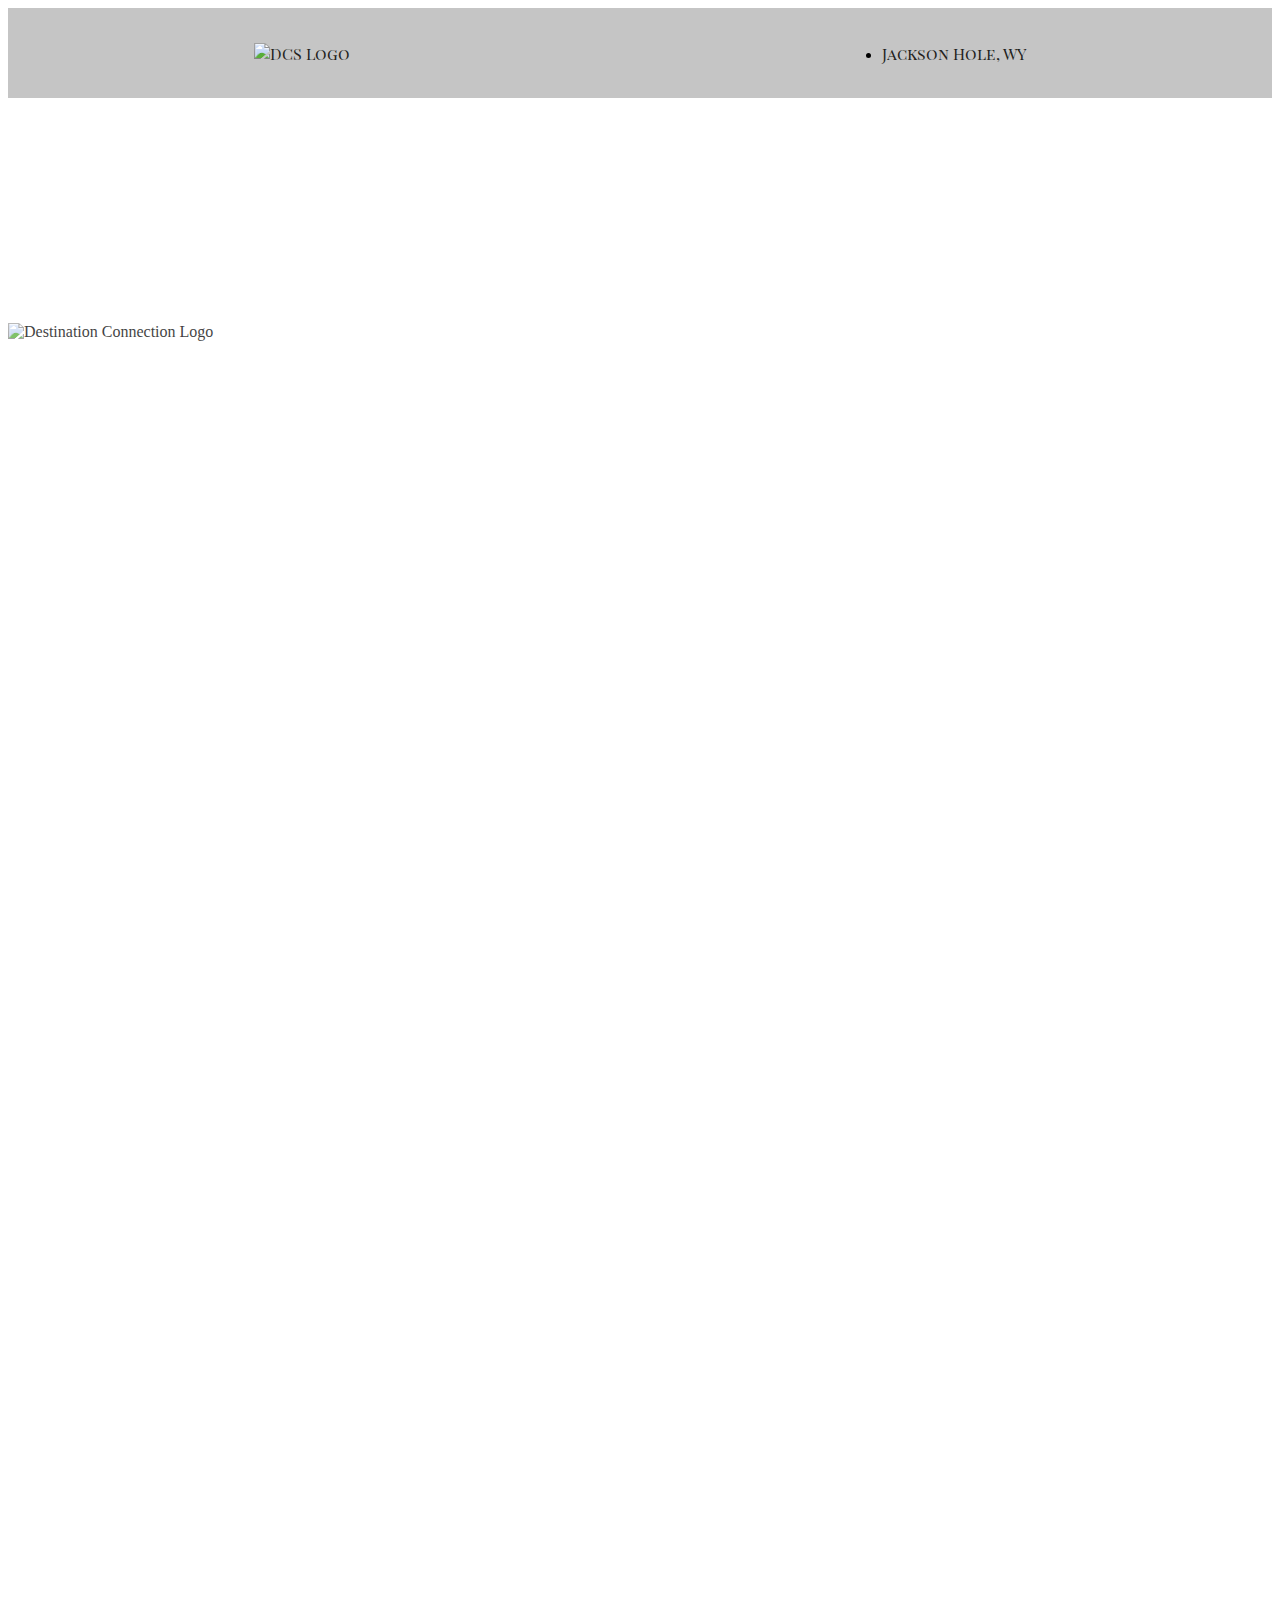
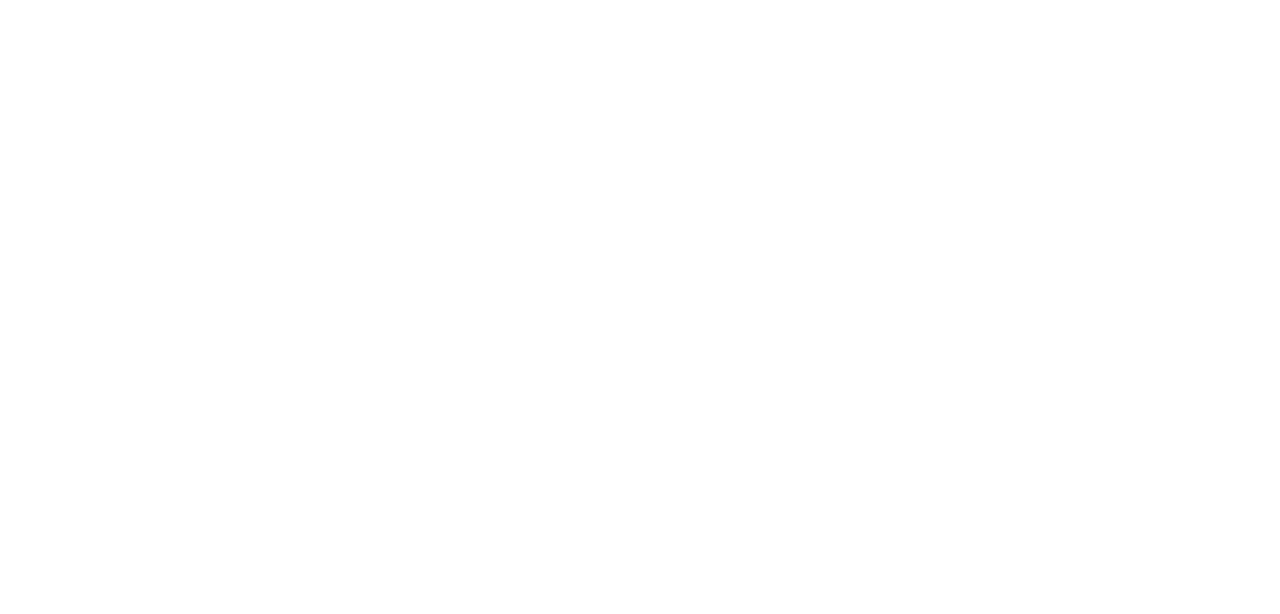
==== index.html @ f76dabb5 "links" ====
<!DOCTYPE html>
<html lang="en">
  <head>
    <meta charset="UTF-8" />
    <meta name="viewport" content="width=device-width, initial-scale=1.0" />
    <meta
      name="description"
      content="Destination Connection is a boutique destination management provider with over 25 years of experience in the mountain west."
    />
    <title>Destination Connection</title>
    <link
      rel="stylesheet"
      href="https://use.fontawesome.com/releases/v5.15.3/css/all.css"
      integrity="sha384-SZXxX4whJ79/gErwcOYf+zWLeJdY/qpuqC4cAa9rOGUstPomtqpuNWT9wdPEn2fk"
      crossorigin="anonymous"
    />
    <link
      rel="stylesheet"
      href="https://cdn.jsdelivr.net/npm/bootstrap@4.5.3/dist/css/bootstrap.min.css"
      integrity="sha384-TX8t27EcRE3e/ihU7zmQxVncDAy5uIKz4rEkgIXeMed4M0jlfIDPvg6uqKI2xXr2"
      crossorigin="anonymous"
    />
    <link rel="stylesheet" href="./Assets/style.css" />
    <link rel="preconnect" href="https://fonts.googleapis.com" />
    <link rel="preconnect" href="https://fonts.gstatic.com" crossorigin />
    <link
      href="https://fonts.googleapis.com/css2?family=Montserrat&family=Playfair+Display&family=Playfair+Display+SC&display=swap"
      rel="stylesheet"
    />
    <link rel="icon" href="./Assets/Images/DCS_Logomark White.png" />
    <script
      src="https://kit.fontawesome.com/098db39194.js"
      crossorigin="anonymous"
    ></script>
  </head>
  <body>
    <div class="landing">
      <header class="header">
        <nav>
          <div class="nav-link navbar-text">
            <img
              class="logo-header"
              src="./Assets/Images/DCS_Logomark.png"
              alt="DCS Logo"
            />
          </div>
          <span class="navbar-text">
            <ul class="nav">
              <li class="nav-item full">
                <div class="nav-link">Jackson Hole, WY</div>
              </li>
              <li class="nav-item dropdown burger">
                <a
                  class="nav-link dropdown-toggle"
                  href="#"
                  id="navbarDropdown"
                  role="button"
                  data-toggle="dropdown"
                  aria-haspopup="true"
                  aria-expanded="false"
                >
                  <div class="line1"></div>
                  <div class="line2"></div>
                  <div class="line3"></div>
                </a>
                <div class="dropdown-menu" aria-labelledby="navbarDropdown">
                  <a class="dropdown-item" href="#about">About</a>
                  <a class="dropdown-item" href="#contact">Connect</a>
                  <a class="dropdown-item" href="#chat">Message</a>
                </div>
              </li>
            </ul>
          </span>
        </nav>
      </header>
      <img
        alt="Destination Connection Logo"
        class="logo-long"
        src="./Assets/Images/DCS Logo_DCS Logo White (No Services).png"
      />
    </div>
    <div class="content">
      <div class="row" id="about">
        <div class="col-sm-0 col-md-1 info-section"></div>
        <div class="col-sm-12 col-md-5 info-section">
          <i class="fas fa-info section-header"></i>
          <h3>About</h3>
          <hr class="logo-line" />
          <p class="section-content">
            Destination Connection is a boutique destination management and
            group travel concierge, specializing in programs in Jackson Hole and
            the Mountain West. Destination Connection prides itself on
            delivering expertly coordinated group programs and special events
            while maintaining the highest level of integrity and reliable
            commitment to success.
          </p>
          <p class="learn-more" >
            <a class="learn-more" href="https://destinationconnection.services/about">Learn More <i class="fas fa-external-link-alt"></i></a>
          </p>
        </div>
        <!-- <div class="col-sm-12 col-md-4 about info-section">
          <i id="contact" class="fas fa-address-book section-header"></i>
          <h3>Connect</h3>
          <hr class="logo-line" />
          <p class="info-name">Shawn Reichel Daus</p>
          <p class="info-content">PO Box 2649</p>
          <p class="info-content">Jackson, WY 83001</p>
          <p class="info-content info-phone">
            <a class="info" href="tel:3076909617"> 307.690.9617</a>
          </p>
          <p class="info-content info-email">
            <a class="info" href="mailto: shawn@destinationconnection.services">
              shawn@destinationconnection.services</a
            >
          </p>
        </div> -->
        <div class="col-sm-12 col-md-5 info-section">
          <i id="chat" class="fas fa-comments section-header"></i>
          <h3>Connect</h3>
          <hr class="logo-line" />
          <form
            action="https://formsubmit.co/shawn@destinationconnection.services"
            method="POST"
          >
            <div class="row section-content">
              <div class="col first-pad">
                <input
                  type="text"
                  id="first-input"
                  name="first name"
                  class="form-control"
                  placeholder="First Name"
                  required
                />
              </div>
              <div class="col last-pad">
                <input
                  type="text"
                  id="last-input"
                  name="last name"
                  class="form-control"
                  placeholder="Last Name"
                  required
                />
              </div>
            </div>
            <input
              type="hidden"
              name="_next"
              value="https://destinationconnection.services/thankyou"
            />
            <input
              type="email"
              name="email"
              class="form-control section-content"
              id="email-input"
              placeholder="Email"
              aria-describedby="emailHelp"
              required
            />
            <input type="hidden" name="_captcha" value="false" />
            <input
              type="text"
              name="_subject"
              class="form-control section-content"
              placeholder="Subject"
              required
            />
            <div class="form-group">
              <textarea
                type="text"
                name="Message"
                class="form-control section-content"
                id="message-input"
                placeholder="Write Your Message Here"
                rows="4"
                required
              ></textarea>
            </div>
            <button type="submit" value="Send" class="btn btn-primary">
              Submit
            </button>
          </form>
        </div>
        <div class="col-sm-0 col-md-1 info-section"></div>
      </div>

      <div class="info-section reviews">
        <i class="fas fa-star section-header"></i>
        <h3>Reviews</h3>
        <hr class="review-logo-line" />
        <div class="row">
          <div class="col-2 arrow">
            <i id="arrow-left" class="fas fa-chevron-left arrow"></i>
          </div>
          <div class="col-8">
            <p id="reviews"></p>
          </div>
          <div class="col-2 arrow">
            <i id="arrow-right" class="fas fa-chevron-right arrow"></i>
          </div>
        </div>
        <p id="review-creator"></p>
      </div>
    </div>

    <footer>
      <div class="foot">
        <!-- <img class="footer-logo" src="./Assets/Images/DCS_Logomark White.png" alt="DCS Logo"/> -->
        <p class="info-content info-footer">PO Box 2649</p>
        <p class="info-content info-footer">Jackson, WY 83001</p>
        <hr class="footer-line" />
        <p class="info-content info-phone">
          <a class="info" href="tel:3076909617"> 307.690.9617</a>
        </p>
        <!-- <hr class="footer-line"> -->
        <p class="info-content info-email">
          <a class="info" href="mailto: shawn@destinationconnection.services">
            shawn@destinationconnection.services</a
          >
        </p>
        <!-- <hr class="footer-line"> -->
        <a
        target="_blank"
        rel="noopener noreferrer"
        href="https://www.instagram.com/destinationconnection.services/"
      >
        <i class="fab fa-instagram foot-icon"></i>
        </a>
      </div>
    </footer>
  </body>

  <script src="./Assets/script.js"></script>
  <script
    src="https://code.jquery.com/jquery-3.5.1.slim.min.js"
    integrity="sha384-DfXdz2htPH0lsSSs5nCTpuj/zy4C+OGpamoFVy38MVBnE+IbbVYUew+OrCXaRkfj"
    crossorigin="anonymous"
  ></script>
  <script
    src="https://cdn.jsdelivr.net/npm/bootstrap@4.5.3/dist/js/bootstrap.bundle.min.js"
    integrity="sha384-ho+j7jyWK8fNQe+A12Hb8AhRq26LrZ/JpcUGGOn+Y7RsweNrtN/tE3MoK7ZeZDyx"
    crossorigin="anonymous"
  ></script>

  <script></script>
</html>
---- Assets/style.css ----
html,
body {
  max-width: 100%;
  overflow-x: hidden;
}

body {
  background-image: url(./Images/swabysedit.png);
  background-size: cover;
  background-position: center;
  background-attachment: fixed;
  height: 100vh;
}

nav {
  position: relative;
  display: flex;
  justify-content: space-around;
  align-items: center;
  height: 10vh;
}

.navbar-text {
  padding: 0;
}

.logo-header {
  height: 5vh;
}

header {
  position: relative;
  background-color: rgba(31, 31, 31, 0.26);
}

.nav-link {
  color: rgb(35, 31, 32);
  font-family: "Playfair Display SC", serif;
}

.dropdown,
.short {
  display: none;
}

.dropdown-toggle div {
  width: 25px;
  height: 2px;
  background-color: #232224;
  margin: 5px;
}

.dropdown-toggle::after {
  content: none;
}

.landing {
  height: 100vh;
}

.logo-long {
  display: block;
  margin-left: auto;
  margin-right: auto;
  height: 30vh;
  margin-top: 25vh;
  opacity: 0.75;
}

.about-logo {
  height: 25vh;
  display: block;
  margin-left: auto;
  margin-right: auto;
}

.info-section {
  text-align: center;
}

.section-header {
  font-size: 50px;
  color: rgb(121, 46, 143);
}

h1 {
  padding-top: 30vh;
  text-align: center;
  font-size: 50px;
  font-family: "Playfair Display SC", serif;
  color: rgb(197, 197, 197);
}

.content {
  background-color: rgba(228, 227, 227, 0.9);
  padding-top: 10vh;
  padding-bottom: 10vh;
}

h3 {
  padding-top: 15px;
  font-size: 30px;
  font-family: "Playfair Display SC", serif;
  color: rgb(121, 46, 143);
}

.logo-line {
  border-top: 1px solid rgb(121, 46, 143);
  width: 5%;
}

.review-logo-line {
  border-top: 1px solid rgb(121, 46, 143);
  width: 2.083%;
}

.section-content {
  width: 75%;
  margin-left: auto;
  margin-right: auto;
}

.info-name {
  font-size: 20px;
}

p {
  font-family: "Montserrat", sans-serif;
  color: rgb(35, 31, 32);
}

.learn-more {
  color: rgb(121, 46, 143);
}

.learn-more :hover{
  color: rgb(35, 31, 32);
text-decoration: none;
}

.info-content {
  margin-bottom: 0;
}

.info, .info-footer {
  color: rgb(205, 209, 210);
  font-size: 15px;
}

.footer-line {
  border-top: 1px solid rgb(205, 209, 210, .5);
  margin-top: 7px;
  margin-bottom: 7px;
  width: 5%;
}

.info:hover {
    color: rgb(121, 46, 143);
  text-decoration: none;
}

#email-input {
  margin-top: 5px;
  margin-bottom: 5px;
}

input,
textarea {
  background-color: rgba(255, 255, 255, 0.75) !important;
  font-family: "Montserrat", sans-serif;
  color: rgb(35, 31, 32);
  font-size: 15px !important;
}

textarea:focus,
input[type="text"]:focus,
textarea[type="text"]:focus,
input[type="email"]:focus {
  border-style: none;
  box-shadow: 0 0 8px rgb(121, 46, 143);
  outline: 0 none;
}

.first-pad {
  padding-right: 2.5px;
  padding-left: 0;
}

.last-pad {
  padding-right: 0;
  padding-left: 2.5px;
}

.form-group {
  margin-top: 5px;
  margin-bottom: 10px;
}

.btn {
  font-family: "Montserrat", sans-serif;
  background-color: rgb(121, 46, 143);
  border: none;
}

.btn:hover {
  background-color: rgb(35, 31, 32);
}

.reviews {
  margin-top: 10vh;
}

#reviews {
  /* margin-right: 10vh;
  margin-left: 10vh; */
  margin-bottom: 10px;
  
  /* display: flex;
  flex-direction: row;
  position: absolute; */
  transform: translate3d(0, 0, 0);
  transition: 1000ms;
}

#review-creator {
  font-style: italic;
  margin-bottom: 0;
}

.arrow {
  font-size: 25px;
  color: rgb(121, 46, 143);
  margin: auto;
}

.arrow :hover {
  cursor: pointer;
}

footer {
  height: 30vh;
  background-color: rgba(0, 0, 0, 0.699);
  text-align: center;
  display: flex;
  align-items: center;
}

.foot {
  margin: auto;
  
}

.foot-icon {
  color: rgb(214, 214, 214);
  font-size: 25px;
  margin-top: 10px;

}

.foot-icon:hover {
  color: rgb(121, 46, 143);

}

.footer-logo {
  height: 10vh;
  margin-top: auto;
  margin-bottom: auto;
  opacity: 0.75;
}

.home {
  margin-top: 2vh;
  text-align: center;
  font-size: 40px;
  color: rgb(197, 197, 197);
}

.home:hover {
  color: rgb(35, 31, 32);
}

.return {
  text-align: center;
  font-size: 15px;
  font-family: "Montserrat", sans-serif;
  color: rgb(197, 197, 197);
}

.return-home {
  text-decoration: none;
}

.return-home:hover {
  text-decoration: none;
  color: rgb(35, 31, 32) !important;
}

@media screen and (max-width: 768px) {
  .dropdown,
  .short {
    display: flex;
  }
  .full {
    display: none;
  }

  .dropdown-menu {
    margin-top: 2vh;
    background-color: rgba(31, 31, 31, 0.466);
  }

  .dropdown-item {
    font-family: "Playfair Display SC", serif;
  }

  .dropdown-item:hover {
    opacity: 100%;
    font-weight: bolder;
  }

  .review-logo-line {
    width: 5%;
  }

  .content {
    height: auto;
    padding-bottom: 10vh;
  }

  #contact {
    padding-top: 10vh;
  }

  #chat {
    padding-top: 10vh;
  }
}

@media screen and (max-width: 450px) {
  .logo-long {
    width: 90%;
    height: auto;
  }
}
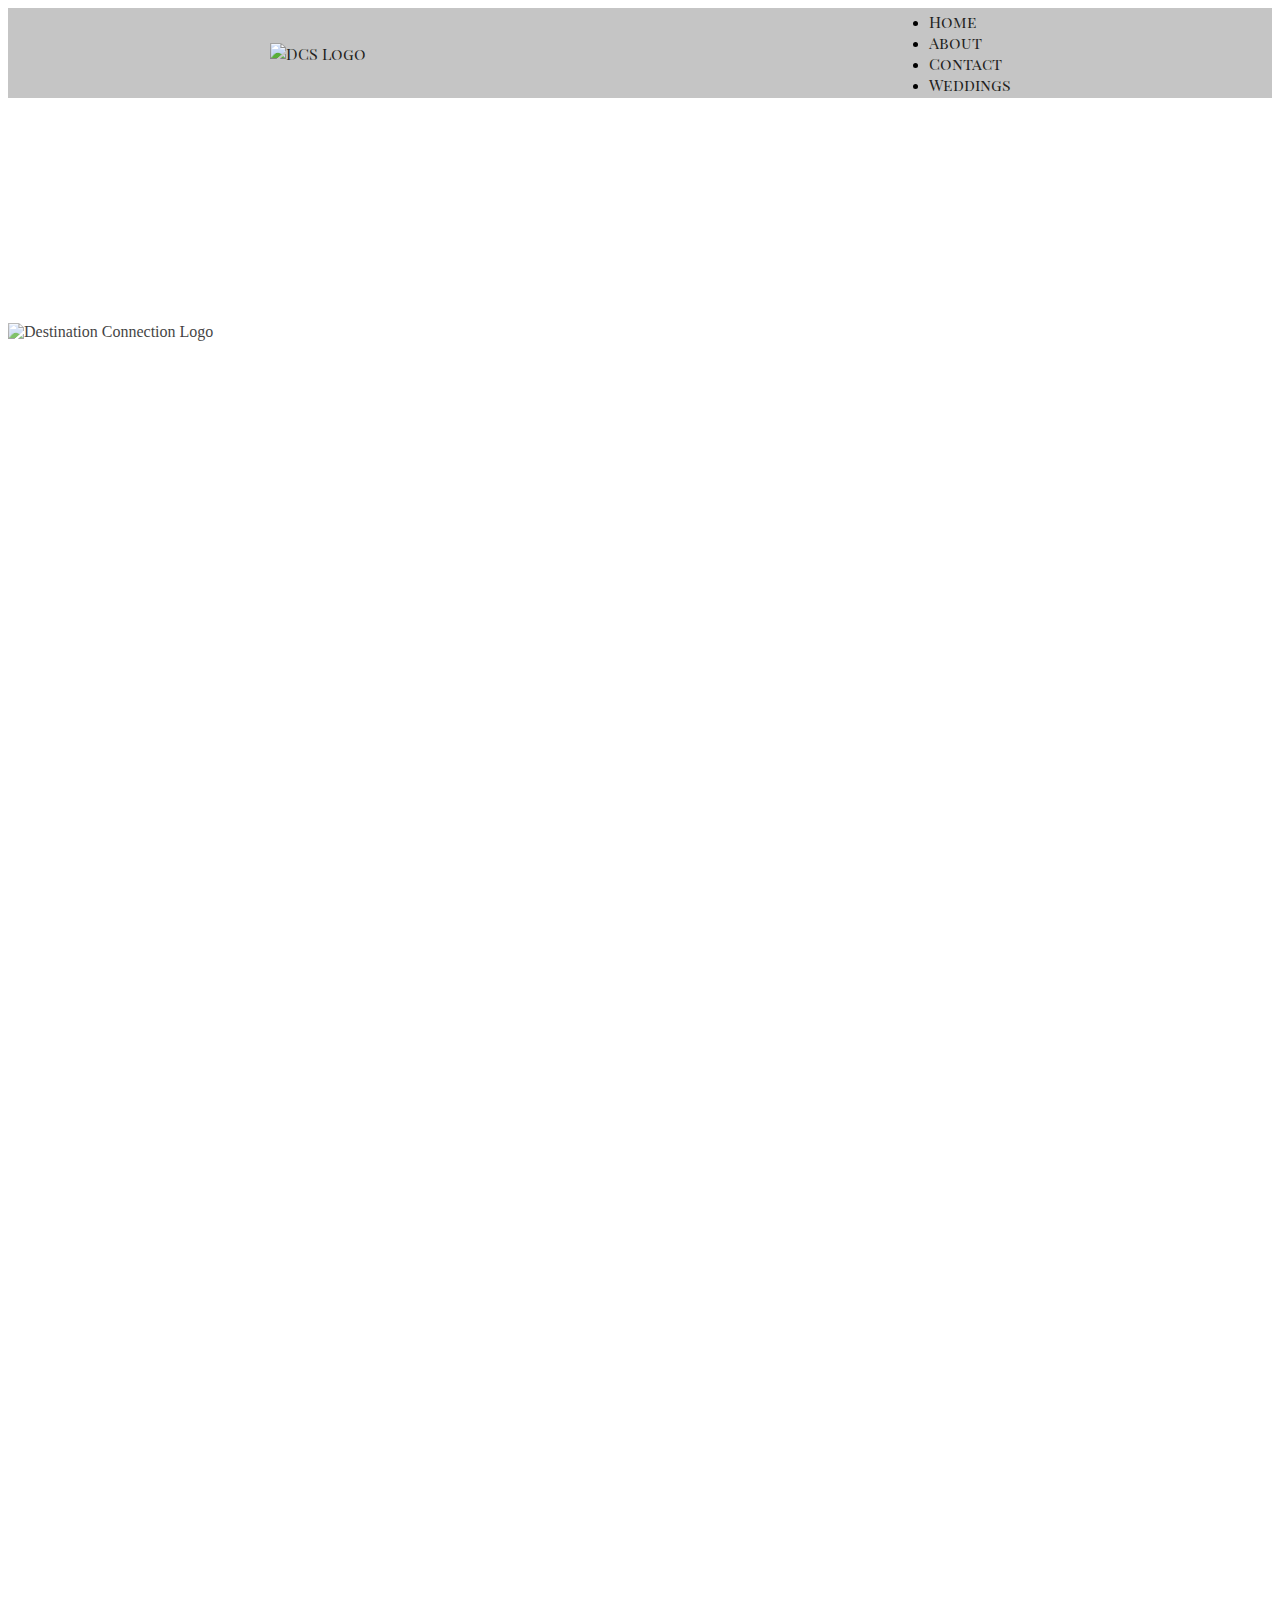
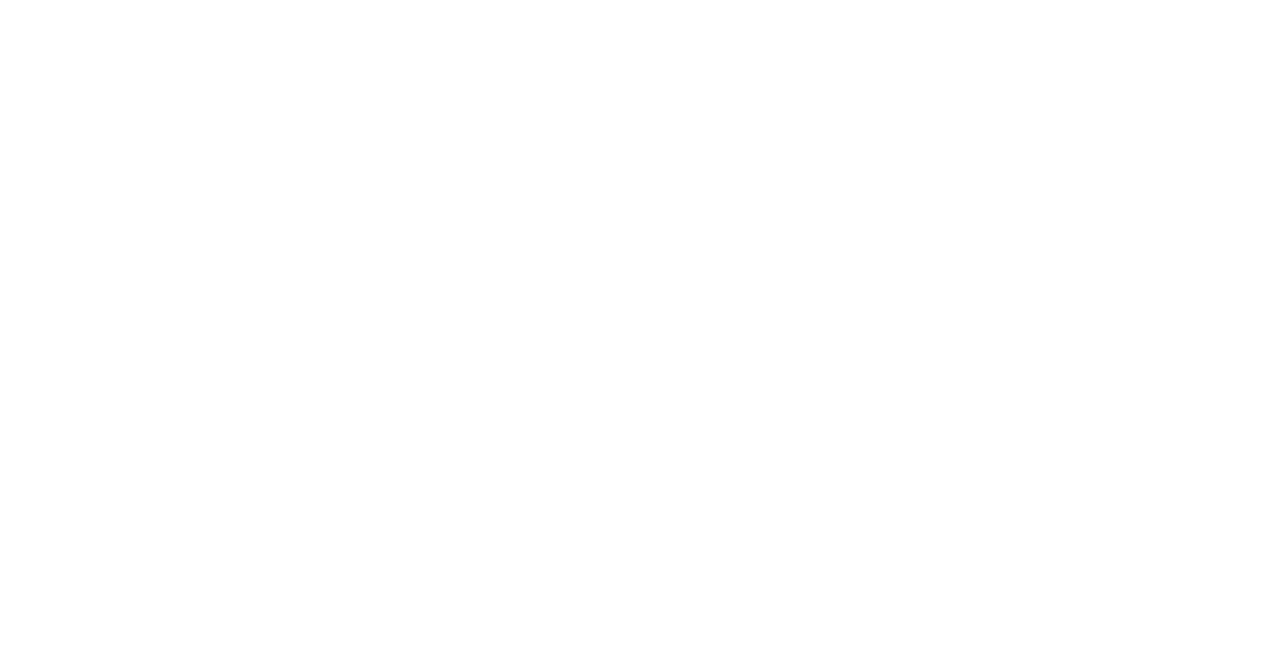
==== commit 0d6b404e: "wedding images" ====
--- a/index.html
+++ b/index.html
@@ -46,8 +46,17 @@
           </div>
           <span class="navbar-text">
             <ul class="nav">
+              <li class="nav-item nav-item-active full">
+                <div class="nav-link">Home</div>
+              </li>
               <li class="nav-item full">
-                <div class="nav-link">Jackson Hole, WY</div>
+                <div class="nav-link">About</div>
+              </li>
+              <li class="nav-item full">
+                <div class="nav-link">Contact</div>
+              </li>
+              <li class="nav-item full">
+                <div class="nav-link">Weddings</div>
               </li>
               <li class="nav-item dropdown burger">
                 <a
@@ -65,8 +74,9 @@
                 </a>
                 <div class="dropdown-menu" aria-labelledby="navbarDropdown">
                   <a class="dropdown-item" href="#about">About</a>
-                  <a class="dropdown-item" href="#contact">Connect</a>
-                  <a class="dropdown-item" href="#chat">Message</a>
+                  <a class="dropdown-item" href="#chat">Connect</a>
+                  <a class="dropdown-item" href="#review">Reviews</a>
+                  <a class="dropdown-item" href="#contact-info">Contact</a>
                 </div>
               </li>
             </ul>
@@ -83,7 +93,7 @@
       <div class="row" id="about">
         <div class="col-sm-0 col-md-1 info-section"></div>
         <div class="col-sm-12 col-md-5 info-section">
-          <i class="fas fa-info section-header"></i>
+          <!-- <i class="fas fa-info section-header"></i> -->
           <h3>About</h3>
           <hr class="logo-line" />
           <p class="section-content">
@@ -96,6 +106,9 @@
           </p>
           <p class="learn-more" >
             <a class="learn-more" href="https://destinationconnection.services/about">Learn More <i class="fas fa-external-link-alt"></i></a>
+          </p>
+          <p class="learn-more" >
+            <a class="learn-more" href="https://destinationconnection.services/weddings">Weddings <i class="fas fa-external-link-alt"></i></a>
           </p>
         </div>
         <!-- <div class="col-sm-12 col-md-4 about info-section">
@@ -115,7 +128,7 @@
           </p>
         </div> -->
         <div class="col-sm-12 col-md-5 info-section">
-          <i id="chat" class="fas fa-comments section-header"></i>
+          <!-- <i id="chat" class="fas fa-comments section-header"></i> -->
           <h3>Connect</h3>
           <hr class="logo-line" />
           <form
@@ -185,9 +198,9 @@
         <div class="col-sm-0 col-md-1 info-section"></div>
       </div>
 
-      <div class="info-section reviews">
-        <i class="fas fa-star section-header"></i>
-        <h3>Reviews</h3>
+      <div id="review" class="info-section reviews">
+        <!-- <i class="fas fa-star section-header"></i> -->
+        <h3>Testamonials</h3>
         <hr class="review-logo-line" />
         <div class="row">
           <div class="col-2 arrow">
@@ -205,7 +218,7 @@
     </div>
 
     <footer>
-      <div class="foot">
+      <div id="contact-info" class="foot">
         <!-- <img class="footer-logo" src="./Assets/Images/DCS_Logomark White.png" alt="DCS Logo"/> -->
         <p class="info-content info-footer">PO Box 2649</p>
         <p class="info-content info-footer">Jackson, WY 83001</p>
--- a/Assets/style.css
+++ b/Assets/style.css
@@ -36,6 +36,10 @@
 .nav-link {
   color: rgb(35, 31, 32);
   font-family: "Playfair Display SC", serif;
+}
+
+.nav-item-active {
+  
 }
 
 .dropdown,
@@ -95,6 +99,7 @@
   background-color: rgba(228, 227, 227, 0.9);
   padding-top: 10vh;
   padding-bottom: 10vh;
+  width: 100%;
 }
 
 h3 {
@@ -133,29 +138,30 @@
   color: rgb(121, 46, 143);
 }
 
-.learn-more :hover{
-  color: rgb(35, 31, 32);
-text-decoration: none;
+.learn-more :hover {
+  color: rgb(35, 31, 32);
+  text-decoration: none;
 }
 
 .info-content {
   margin-bottom: 0;
 }
 
-.info, .info-footer {
+.info,
+.info-footer {
   color: rgb(205, 209, 210);
   font-size: 15px;
 }
 
 .footer-line {
-  border-top: 1px solid rgb(205, 209, 210, .5);
+  border-top: 1px solid rgb(205, 209, 210, 0.5);
   margin-top: 7px;
   margin-bottom: 7px;
   width: 5%;
 }
 
 .info:hover {
-    color: rgb(121, 46, 143);
+  color: rgb(121, 46, 143);
   text-decoration: none;
 }
 
@@ -211,13 +217,7 @@
 }
 
 #reviews {
-  /* margin-right: 10vh;
-  margin-left: 10vh; */
   margin-bottom: 10px;
-  
-  /* display: flex;
-  flex-direction: row;
-  position: absolute; */
   transform: translate3d(0, 0, 0);
   transition: 1000ms;
 }
@@ -247,19 +247,16 @@
 
 .foot {
   margin: auto;
-  
 }
 
 .foot-icon {
   color: rgb(214, 214, 214);
   font-size: 25px;
   margin-top: 10px;
-
 }
 
 .foot-icon:hover {
   color: rgb(121, 46, 143);
-
 }
 
 .footer-logo {
@@ -296,6 +293,109 @@
   color: rgb(35, 31, 32) !important;
 }
 
+.about-left {
+display: block;
+margin: auto;
+padding: 10px;
+}
+
+#about-name {
+  width: 100%;
+  padding-top: 0;
+  padding-bottom: 0;
+  color:rgb(121, 46, 143); 
+}
+
+.about-title {
+  font-size: 25px;
+  color:rgb(121, 46, 143); 
+  font-style: italic;
+  font-family: "Playfair Display SC", serif;
+  text-align: center;
+  margin-top: 25px;
+}
+
+.about-row {
+  height: 100%;
+display: flex;
+flex-direction: column;
+justify-content: center;
+overflow: hidden;
+}
+
+.about-description-col {
+  border-left-style: solid;
+  border-left-width: 2px;
+  border-left-color: rgb(121, 46, 143); 
+}
+
+.about-content {
+  background-color: rgba(228, 227, 227, 0.9);
+  height: 90vh;
+  padding: 0;
+  width: 100%;
+}
+
+.wedding-content {
+  background-color: rgba(228, 227, 227, 0.9);
+  padding: 0;
+  width: 100%;
+}
+
+
+
+.hr-hidden {
+display: none;
+}
+
+.about-home {
+  text-align: center;
+  color: rgb(35, 31, 32);
+  font-size: 30px;
+}
+
+.about-home-col {
+text-align: center;
+}
+
+.about-home :hover {
+color: rgb(35, 31, 32);
+}
+
+#wedding-header {
+  padding-top: 10vh;
+}
+
+.wedding-p {
+text-align: center;
+}
+
+.wedding-test {
+  margin-bottom: 10px;
+}
+
+.wedding-name {
+  font-style: italic;
+  margin-bottom: 20px;
+}
+
+.carousel-indicators li {
+  width: 15px;
+}
+
+.wedding-image {
+  height: 70vh;
+  display: block;
+margin-left: auto;
+margin-right: auto;
+margin-top: 10vh;
+margin-bottom: 10vh;
+}
+
+.carousel-control-next, .carousel-control-prev {
+  opacity: 1;
+}
+
 @media screen and (max-width: 768px) {
   .dropdown,
   .short {
@@ -306,12 +406,13 @@
   }
 
   .dropdown-menu {
-    margin-top: 2vh;
-    background-color: rgba(31, 31, 31, 0.466);
+    margin-top: 1.1vh;
+    background-color: rgba(31, 31, 31, 0.7);
   }
 
   .dropdown-item {
     font-family: "Playfair Display SC", serif;
+    color: rgb(197, 197, 197);
   }
 
   .dropdown-item:hover {
@@ -325,7 +426,7 @@
 
   .content {
     height: auto;
-    padding-bottom: 10vh;
+    /* padding-bottom: 10vh; */
   }
 
   #contact {
@@ -335,6 +436,36 @@
   #chat {
     padding-top: 10vh;
   }
+
+  #about-name {
+    padding-top: 25px; 
+  }
+
+  .about-description-col {
+    border-left-style: none;
+    text-align: center;
+  }
+
+  .hr-hidden {
+    display: block;
+    margin-top: 25px;
+    margin-bottom: 25px;
+    }
+
+    .about-home {
+      padding-top: 0;
+      padding-bottom: 16px;
+    }
+    .wedding-p {
+      padding-left: 10px;
+      padding-right: 10px;
+      }
+    .wedding-image {
+      width: 100%;
+      object-fit: cover;
+      padding-left: 10px;
+      padding-right: 10px;
+    }
 }
 
 @media screen and (max-width: 450px) {
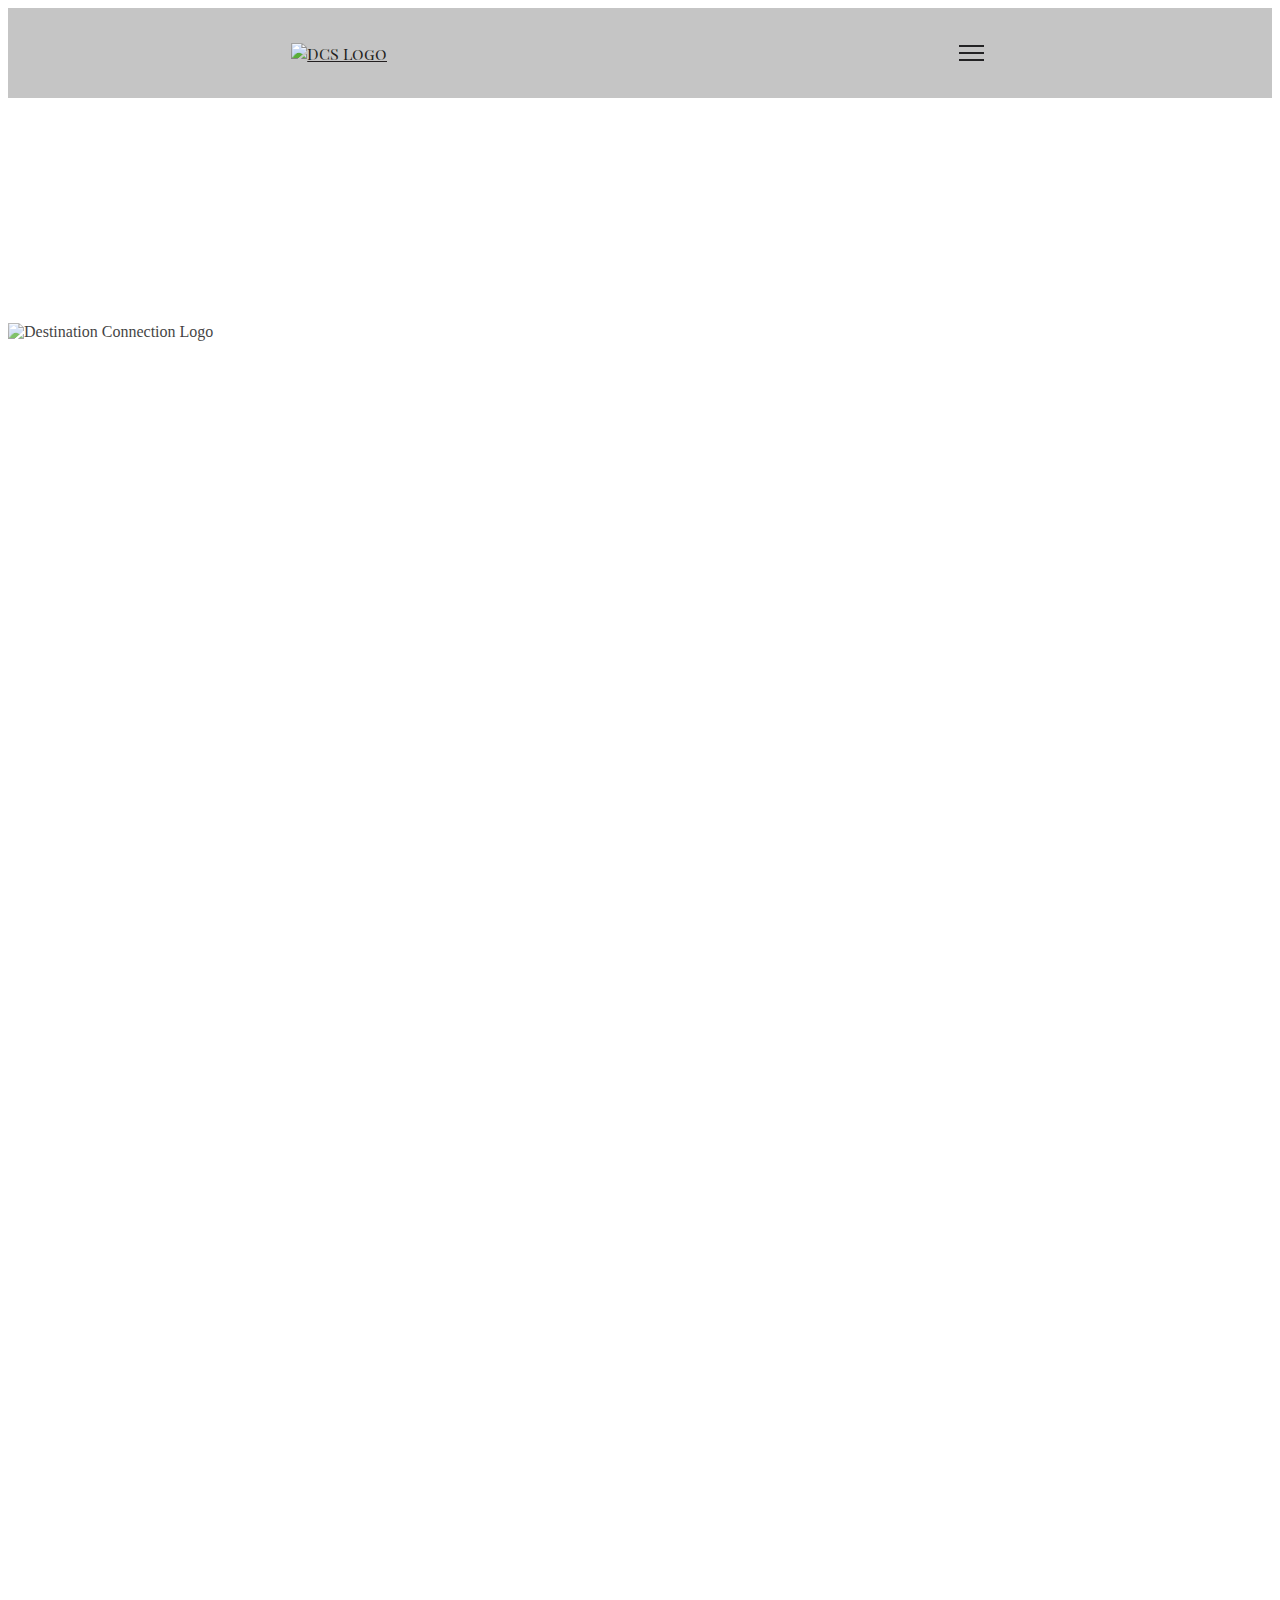
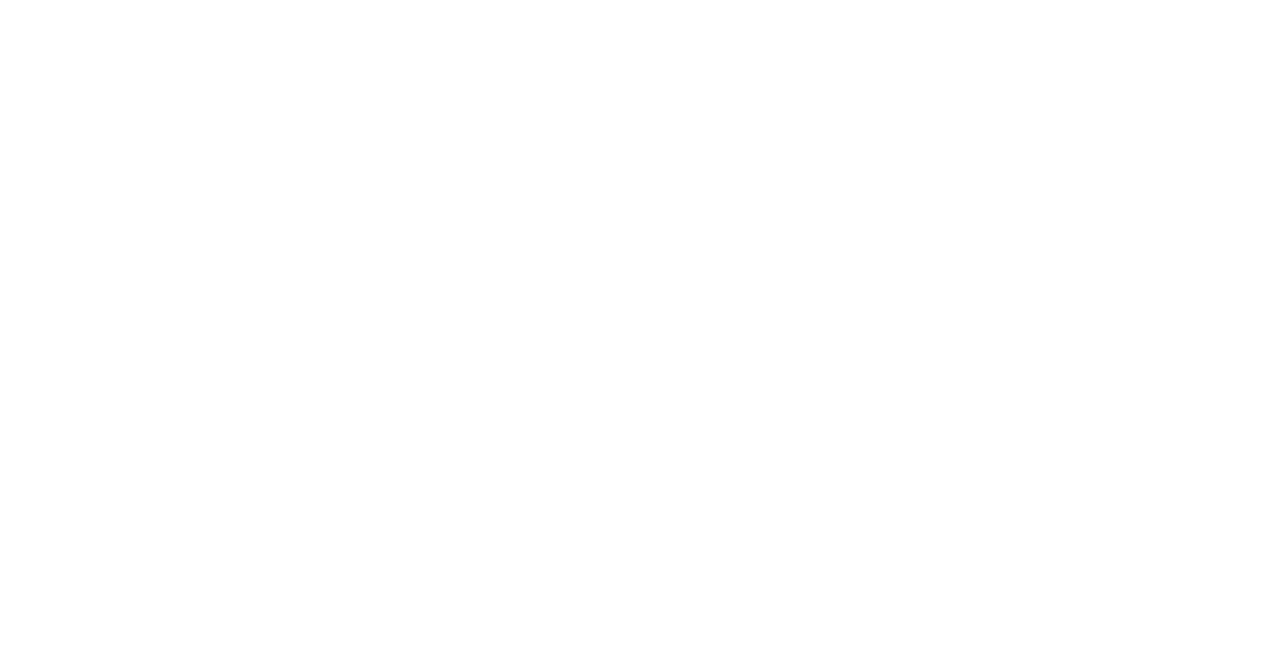
==== commit 72882a57: "nav and animations" ====
--- a/index.html
+++ b/index.html
@@ -37,51 +37,41 @@
     <div class="landing">
       <header class="header">
         <nav>
-          <div class="nav-link navbar-text">
+          <a href= "https://destinationconnection.services/" class="nav-link navbar-text">
             <img
               class="logo-header"
               src="./Assets/Images/DCS_Logomark.png"
               alt="DCS Logo"
             />
-          </div>
+          </a>
           <span class="navbar-text">
-            <ul class="nav">
-              <li class="nav-item nav-item-active full">
-                <div class="nav-link">Home</div>
-              </li>
-              <li class="nav-item full">
-                <div class="nav-link">About</div>
-              </li>
-              <li class="nav-item full">
-                <div class="nav-link">Contact</div>
-              </li>
-              <li class="nav-item full">
-                <div class="nav-link">Weddings</div>
-              </li>
-              <li class="nav-item dropdown burger">
-                <a
-                  class="nav-link dropdown-toggle"
-                  href="#"
-                  id="navbarDropdown"
-                  role="button"
-                  data-toggle="dropdown"
-                  aria-haspopup="true"
-                  aria-expanded="false"
-                >
-                  <div class="line1"></div>
-                  <div class="line2"></div>
-                  <div class="line3"></div>
-                </a>
-                <div class="dropdown-menu" aria-labelledby="navbarDropdown">
-                  <a class="dropdown-item" href="#about">About</a>
-                  <a class="dropdown-item" href="#chat">Connect</a>
-                  <a class="dropdown-item" href="#review">Reviews</a>
-                  <a class="dropdown-item" href="#contact-info">Contact</a>
-                </div>
-              </li>
-            </ul>
+            <a
+            id="burger"
+            class="nav-link dropdown-toggle"
+            href="#"
+          >
+            <div class="line1"></div>
+            <div class="line2"></div>
+            <div class="line3"></div>
+          </a>
           </span>
         </nav>
+        <div id="bottom-nav" class="bottom-nav-main">
+          <ul class="nav">
+            <li class="nav-item  full">
+              <a href="https://destinationconnection.services/" class="nav-link nav-link-active">Home</a>
+            </li>
+            <li class="nav-item full">
+              <a href= "https://destinationconnection.services/about" class="nav-link">About</a>
+            </li>
+            <li class="nav-item full">
+              <a href="#contact-info" class="nav-link">Contact</a>
+            </li>
+            <li class="nav-item full">
+              <a href="https://destinationconnection.services/SpecialEventConnection" class="nav-link">Special Event Connection</a>
+            </li>
+            </ul>
+        </div>
       </header>
       <img
         alt="Destination Connection Logo"
--- a/Assets/style.css
+++ b/Assets/style.css
@@ -2,6 +2,7 @@
 body {
   max-width: 100%;
   overflow-x: hidden;
+  position: relative;
 }
 
 body {
@@ -20,6 +21,25 @@
   height: 10vh;
 }
 
+#bottom-nav {
+  display: none;
+  justify-content: space-around;
+  align-items: center;
+  height: 5vh;
+  animation: navTransition 1s;
+
+  width: 100%;
+}
+
+.bottom-nav-main {
+  position: absolute;
+  background-color: rgba(31, 31, 31, 0.26);
+}
+
+.fa-bars:before {
+  font-size: 2.5vh;
+}
+
 .navbar-text {
   padding: 0;
 }
@@ -38,8 +58,13 @@
   font-family: "Playfair Display SC", serif;
 }
 
-.nav-item-active {
-  
+a:hover {
+  color: inherit !important;
+  font-weight: bolder;
+}
+
+.nav-link-active {
+color: rgb(121, 46, 143);
 }
 
 .dropdown,
@@ -54,6 +79,10 @@
   margin: 5px;
 }
 
+/* .line2 {
+  background-color: rgb(121, 46, 143) !important;
+} */
+
 .dropdown-toggle::after {
   content: none;
 }
@@ -66,9 +95,14 @@
   display: block;
   margin-left: auto;
   margin-right: auto;
+  position: absolute;
   height: 30vh;
   margin-top: 25vh;
+  /* top: 35vh; */
+  right: 0;
+  left: 0;
   opacity: 0.75;
+  animation: logoTransition 1s;
 }
 
 .about-logo {
@@ -216,10 +250,8 @@
   margin-top: 10vh;
 }
 
-#reviews {
-  margin-bottom: 10px;
-  transform: translate3d(0, 0, 0);
-  transition: 1000ms;
+#review-animation {
+  animation: navTransition 1s;
 }
 
 #review-creator {
@@ -396,18 +428,71 @@
   opacity: 1;
 }
 
+@keyframes logoTransition {
+from {
+  opacity: 0;
+  transform: rotateY(-100deg);
+}
+
+to {
+  opacity: .75;
+  transform: rotateY(0);
+}
+}
+
+@keyframes navTransition {
+  from {
+    opacity: 0;
+    /* transform: rotateY(-100deg); */
+  }
+  
+  to {
+    opacity: 1;
+    /* transform: rotateY(0); */
+  }
+  }
+
+  @keyframes navTransitionBack {
+    from {
+      opacity: 1;
+      /* transform: rotateY(-100deg); */
+    }
+    
+    to {
+      opacity: 0;
+      /* transform: rotateY(0); */
+    }
+    }
+
 @media screen and (max-width: 768px) {
   .dropdown,
   .short {
     display: flex;
   }
-  .full {
+  /* .full {
     display: none;
-  }
+  } */
 
   .dropdown-menu {
     margin-top: 1.1vh;
     background-color: rgba(31, 31, 31, 0.7);
+  }
+
+  #bottom-nav {
+    height: 15vh;
+  }
+
+  /* .logo-long {
+    position: absolute;
+    top: 15vh;
+    display: block;
+    margin-left: auto;
+    margin-right: auto;
+  } */
+
+  .nav {
+    display: flex;
+    justify-content: space-around;
   }
 
   .dropdown-item {
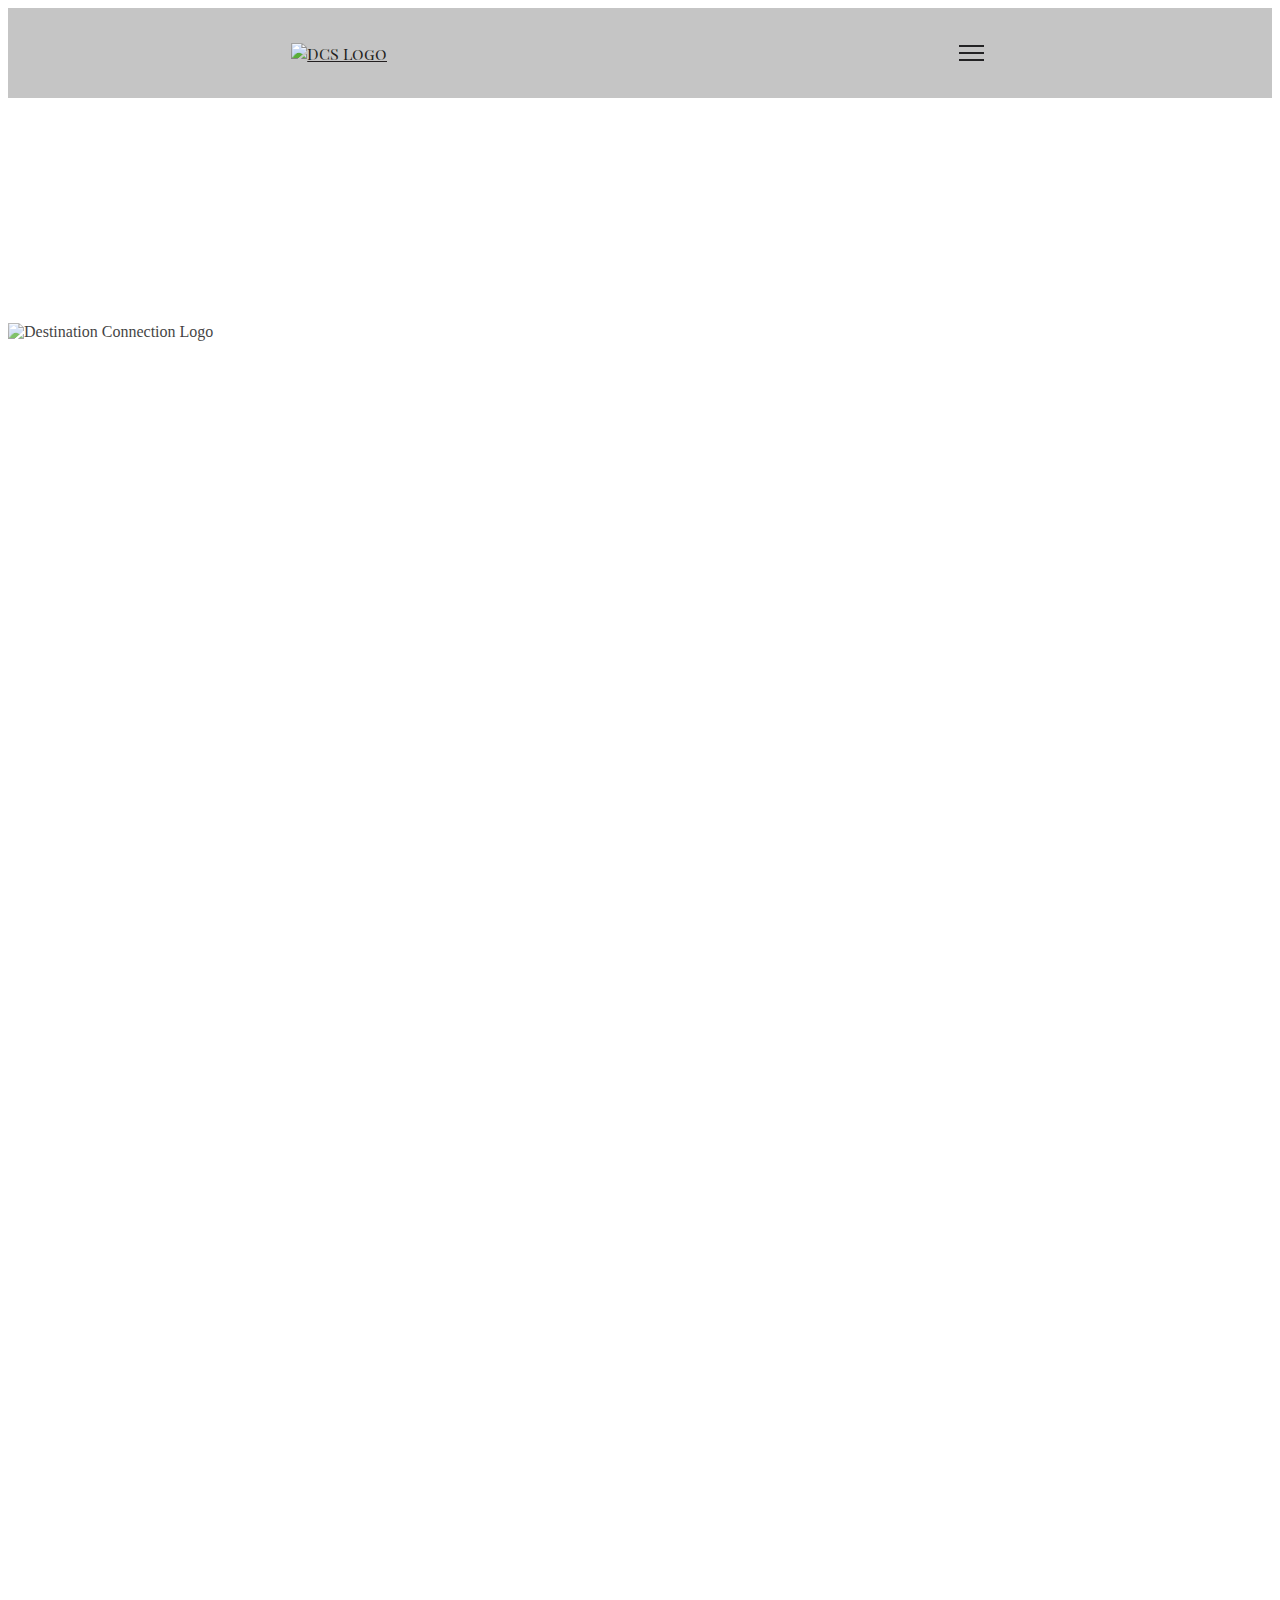
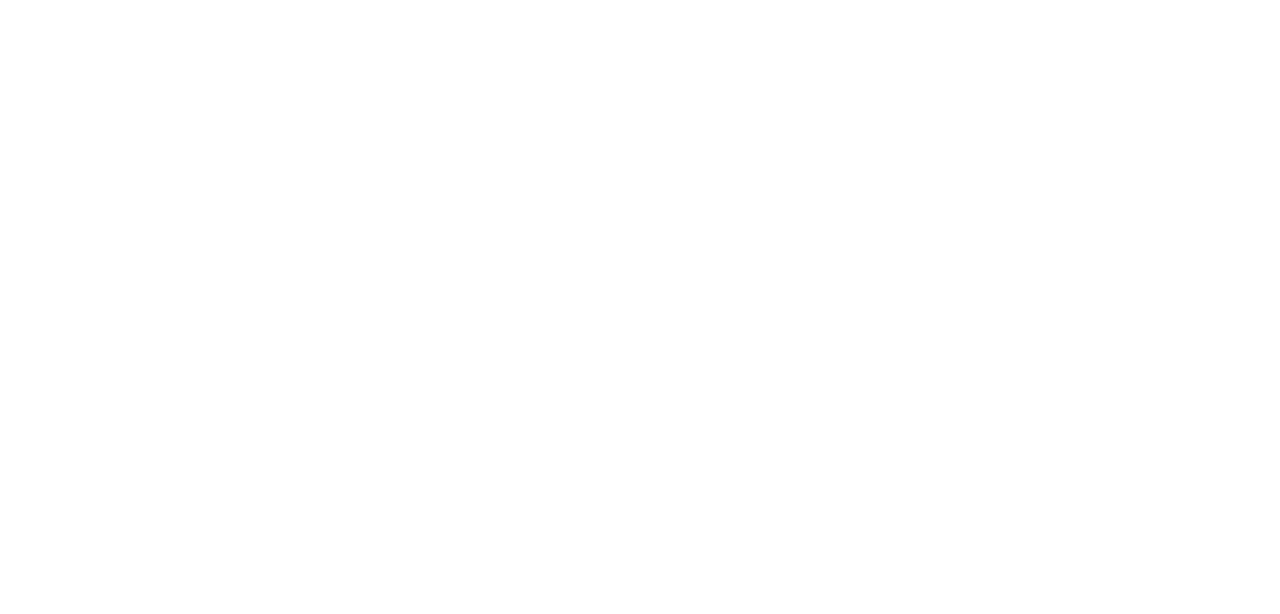
==== commit 06c05ea7: "animations" ====
--- a/index.html
+++ b/index.html
@@ -97,9 +97,9 @@
           <p class="learn-more" >
             <a class="learn-more" href="https://destinationconnection.services/about">Learn More <i class="fas fa-external-link-alt"></i></a>
           </p>
-          <p class="learn-more" >
+          <!-- <p class="learn-more" >
             <a class="learn-more" href="https://destinationconnection.services/weddings">Weddings <i class="fas fa-external-link-alt"></i></a>
-          </p>
+          </p> -->
         </div>
         <!-- <div class="col-sm-12 col-md-4 about info-section">
           <i id="contact" class="fas fa-address-book section-header"></i>
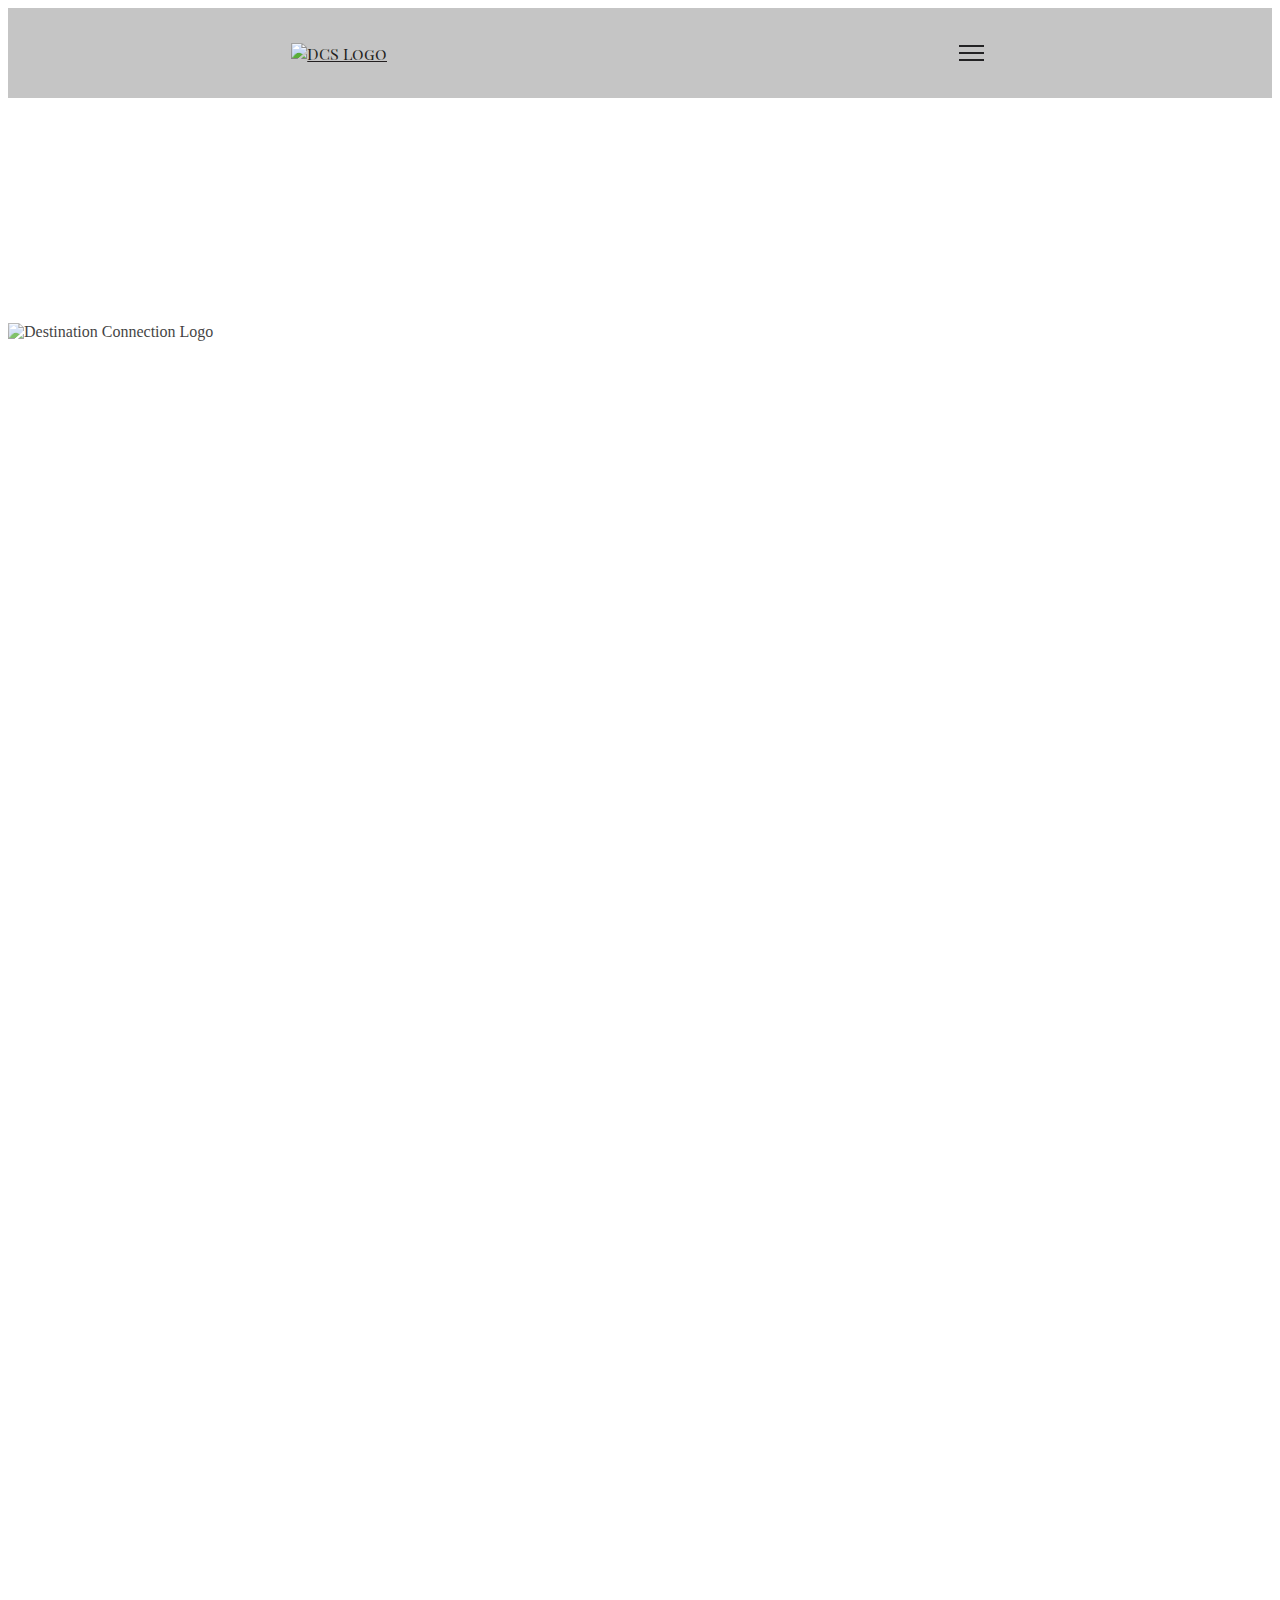
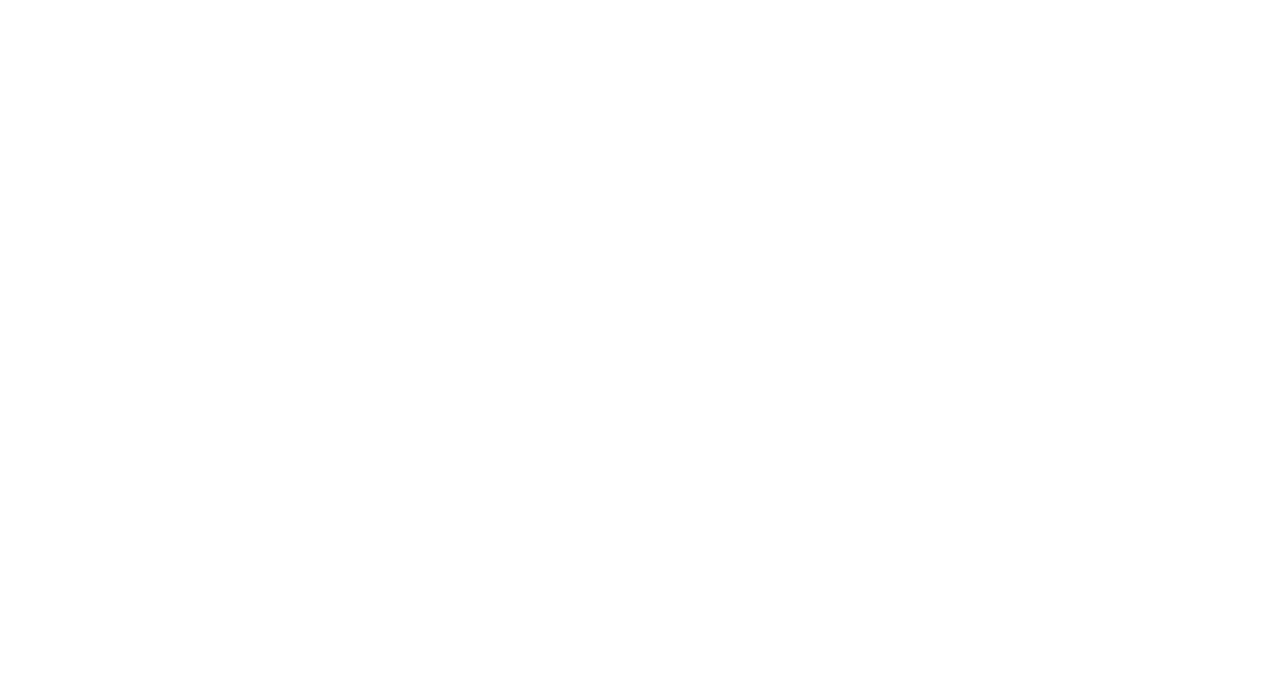
==== commit 35e50601: "meta keywords" ====
--- a/index.html
+++ b/index.html
@@ -6,6 +6,10 @@
     <meta
       name="description"
       content="Destination Connection is a boutique destination management provider with over 25 years of experience in the mountain west."
+    />
+    <meta
+      name="keywords"
+      content="Jackson Hole, corporate, incentive, group, wedding, rehearsal dinner, coordination, logistics, destination management company, concierge, activities, group travel, Park City, Bozeman, Big Sky, Wyoming, Utah, Montana, destination connection, destination, connection"
     />
     <title>Destination Connection</title>
     <link
@@ -37,7 +41,10 @@
     <div class="landing">
       <header class="header">
         <nav>
-          <a href= "https://destinationconnection.services/" class="nav-link navbar-text">
+          <a
+            href="https://destinationconnection.services/"
+            class="nav-link navbar-text"
+          >
             <img
               class="logo-header"
               src="./Assets/Images/DCS_Logomark.png"
@@ -45,32 +52,40 @@
             />
           </a>
           <span class="navbar-text">
-            <a
-            id="burger"
-            class="nav-link dropdown-toggle"
-            href="#"
-          >
-            <div class="line1"></div>
-            <div class="line2"></div>
-            <div class="line3"></div>
-          </a>
+            <a id="burger" class="nav-link dropdown-toggle" href="#">
+              <div class="line1"></div>
+              <div class="line2"></div>
+              <div class="line3"></div>
+            </a>
           </span>
         </nav>
         <div id="bottom-nav" class="bottom-nav-main">
           <ul class="nav">
-            <li class="nav-item  full">
-              <a href="https://destinationconnection.services/" class="nav-link nav-link-active">Home</a>
-            </li>
-            <li class="nav-item full">
-              <a href= "https://destinationconnection.services/about" class="nav-link">About</a>
+            <li class="nav-item full">
+              <a
+                href="https://destinationconnection.services/"
+                class="nav-link nav-link-active"
+                >Home</a
+              >
+            </li>
+            <li class="nav-item full">
+              <a
+                href="https://destinationconnection.services/about"
+                class="nav-link"
+                >About</a
+              >
             </li>
             <li class="nav-item full">
               <a href="#contact-info" class="nav-link">Contact</a>
             </li>
             <li class="nav-item full">
-              <a href="https://destinationconnection.services/SpecialEventConnection" class="nav-link">Special Event Connection</a>
-            </li>
-            </ul>
+              <a
+                href="https://destinationconnection.services/SpecialEventConnection"
+                class="nav-link"
+                >Special Event Connection</a
+              >
+            </li>
+          </ul>
         </div>
       </header>
       <img
@@ -94,12 +109,13 @@
             while maintaining the highest level of integrity and reliable
             commitment to success.
           </p>
-          <p class="learn-more" >
-            <a class="learn-more" href="https://destinationconnection.services/about">Learn More <i class="fas fa-external-link-alt"></i></a>
-          </p>
-          <!-- <p class="learn-more" >
-            <a class="learn-more" href="https://destinationconnection.services/weddings">Weddings <i class="fas fa-external-link-alt"></i></a>
-          </p> -->
+          <p class="learn-more">
+            <a
+              class="learn-more"
+              href="https://destinationconnection.services/about"
+              >Learn More <i class="fas fa-external-link-alt"></i
+            ></a>
+          </p>
         </div>
         <!-- <div class="col-sm-12 col-md-4 about info-section">
           <i id="contact" class="fas fa-address-book section-header"></i>
@@ -181,7 +197,7 @@
               ></textarea>
             </div>
             <button type="submit" value="Send" class="btn btn-primary">
-              Submit
+              Submit <i class="far fa-paper-plane"></i>
             </button>
           </form>
         </div>
@@ -190,7 +206,7 @@
 
       <div id="review" class="info-section reviews">
         <!-- <i class="fas fa-star section-header"></i> -->
-        <h3>Testamonials</h3>
+        <h3>Testimonials</h3>
         <hr class="review-logo-line" />
         <div class="row">
           <div class="col-2 arrow">
@@ -204,6 +220,22 @@
           </div>
         </div>
         <p id="review-creator"></p>
+      </div>
+
+      <p class="learn-more wedding-learn-more">
+        <a
+          class="learn-more"
+          href="https://destinationconnection.services/SpecialEventConnection"
+          >Special Events & Wedding Connection
+          <i class="fas fa-external-link-alt"></i
+        ></a>
+      </p>
+      <div>
+        <img
+          alt="Destination Connection Logo"
+          class="bottom-logo"
+          src="./Assets/Images/DCcolor.png"
+        />
       </div>
     </div>
 
@@ -224,11 +256,11 @@
         </p>
         <!-- <hr class="footer-line"> -->
         <a
-        target="_blank"
-        rel="noopener noreferrer"
-        href="https://www.instagram.com/destinationconnection.services/"
-      >
-        <i class="fab fa-instagram foot-icon"></i>
+          target="_blank"
+          rel="noopener noreferrer"
+          href="https://www.instagram.com/destinationconnection.services/"
+        >
+          <i class="fab fa-instagram foot-icon"></i>
         </a>
       </div>
     </footer>
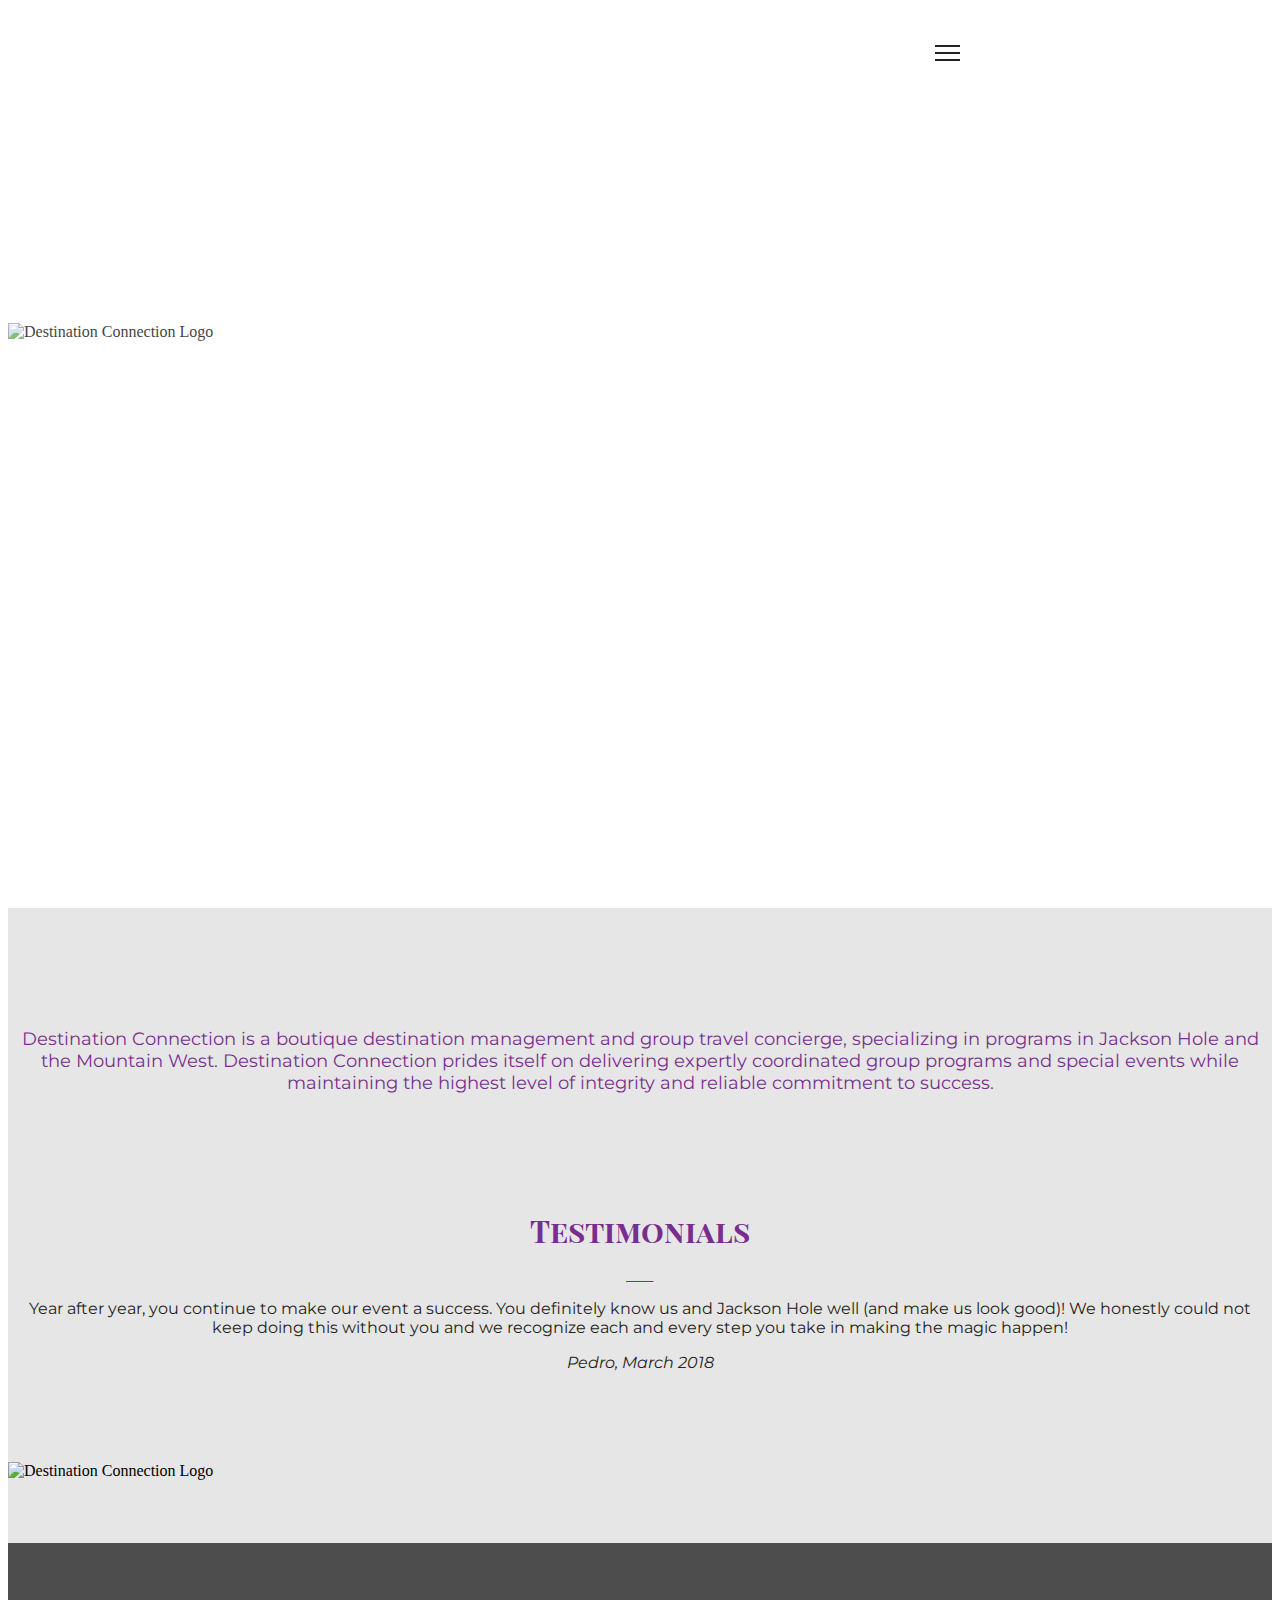
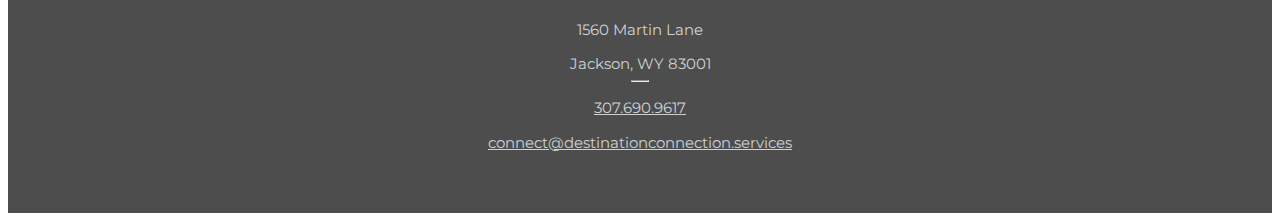
==== commit cc4570ab: "new pages" ====
--- a/index.html
+++ b/index.html
@@ -39,18 +39,21 @@
   </head>
   <body>
     <div class="landing">
-      <header class="header">
+      <header>
         <nav>
-          <a
+          <!-- <a
             href="https://destinationconnection.services/"
             class="nav-link navbar-text"
           >
             <img
               class="logo-header"
-              src="./Assets/Images/DCS_Logomark.png"
+              src="./Assets/Images/DCcolor.png"
               alt="DCS Logo"
             />
-          </a>
+          </a> -->
+          <div>
+
+          </div>
           <span class="navbar-text">
             <a id="burger" class="nav-link dropdown-toggle" href="#">
               <div class="line1"></div>
@@ -70,19 +73,27 @@
             </li>
             <li class="nav-item full">
               <a
-                href="https://destinationconnection.services/about"
+                href="https://destinationconnection.services/groupconnection"
                 class="nav-link"
-                >About</a
+                >Group Connection</a
               >
             </li>
             <li class="nav-item full">
-              <a href="#contact-info" class="nav-link">Contact</a>
+              <a
+                href="https://destinationconnection.services/founder"
+                class="nav-link"
+                >Founder</a
+              >
+            </li>
+            <li class="nav-item full">
+              <a href="https://destinationconnection.services/connect" 
+              class="nav-link">Connect</a>
             </li>
             <li class="nav-item full">
               <a
                 href="https://destinationconnection.services/SpecialEventConnection"
                 class="nav-link"
-                >Special Event Connection</a
+                >Special Event & Wedding Connection</a
               >
             </li>
           </ul>
@@ -95,13 +106,12 @@
       />
     </div>
     <div class="content">
-      <div class="row" id="about">
-        <div class="col-sm-0 col-md-1 info-section"></div>
-        <div class="col-sm-12 col-md-5 info-section">
-          <!-- <i class="fas fa-info section-header"></i> -->
-          <h3>About</h3>
-          <hr class="logo-line" />
-          <p class="section-content">
+      <div class="row">
+        <div class="col-sm-0 col-md-1">
+
+        </div>
+        <div class="col-sm-12 col-md-10">
+          <p class="purple-text">
             Destination Connection is a boutique destination management and
             group travel concierge, specializing in programs in Jackson Hole and
             the Mountain West. Destination Connection prides itself on
@@ -109,103 +119,15 @@
             while maintaining the highest level of integrity and reliable
             commitment to success.
           </p>
-          <p class="learn-more">
-            <a
-              class="learn-more"
-              href="https://destinationconnection.services/about"
-              >Learn More <i class="fas fa-external-link-alt"></i
-            ></a>
-          </p>
         </div>
-        <!-- <div class="col-sm-12 col-md-4 about info-section">
-          <i id="contact" class="fas fa-address-book section-header"></i>
-          <h3>Connect</h3>
-          <hr class="logo-line" />
-          <p class="info-name">Shawn Reichel Daus</p>
-          <p class="info-content">PO Box 2649</p>
-          <p class="info-content">Jackson, WY 83001</p>
-          <p class="info-content info-phone">
-            <a class="info" href="tel:3076909617"> 307.690.9617</a>
-          </p>
-          <p class="info-content info-email">
-            <a class="info" href="mailto: shawn@destinationconnection.services">
-              shawn@destinationconnection.services</a
-            >
-          </p>
-        </div> -->
-        <div class="col-sm-12 col-md-5 info-section">
-          <!-- <i id="chat" class="fas fa-comments section-header"></i> -->
-          <h3>Connect</h3>
-          <hr class="logo-line" />
-          <form
-            action="https://formsubmit.co/shawn@destinationconnection.services"
-            method="POST"
-          >
-            <div class="row section-content">
-              <div class="col first-pad">
-                <input
-                  type="text"
-                  id="first-input"
-                  name="first name"
-                  class="form-control"
-                  placeholder="First Name"
-                  required
-                />
-              </div>
-              <div class="col last-pad">
-                <input
-                  type="text"
-                  id="last-input"
-                  name="last name"
-                  class="form-control"
-                  placeholder="Last Name"
-                  required
-                />
-              </div>
-            </div>
-            <input
-              type="hidden"
-              name="_next"
-              value="https://destinationconnection.services/thankyou"
-            />
-            <input
-              type="email"
-              name="email"
-              class="form-control section-content"
-              id="email-input"
-              placeholder="Email"
-              aria-describedby="emailHelp"
-              required
-            />
-            <input type="hidden" name="_captcha" value="false" />
-            <input
-              type="text"
-              name="_subject"
-              class="form-control section-content"
-              placeholder="Subject"
-              required
-            />
-            <div class="form-group">
-              <textarea
-                type="text"
-                name="Message"
-                class="form-control section-content"
-                id="message-input"
-                placeholder="Write Your Message Here"
-                rows="4"
-                required
-              ></textarea>
-            </div>
-            <button type="submit" value="Send" class="btn btn-primary">
-              Submit <i class="far fa-paper-plane"></i>
-            </button>
-          </form>
+        <div class="col-sm-0 col-md-1">
+          
         </div>
-        <div class="col-sm-0 col-md-1 info-section"></div>
+
+
       </div>
 
       <div id="review" class="info-section reviews">
-        <!-- <i class="fas fa-star section-header"></i> -->
         <h3>Testimonials</h3>
         <hr class="review-logo-line" />
         <div class="row">
@@ -221,15 +143,6 @@
         </div>
         <p id="review-creator"></p>
       </div>
-
-      <p class="learn-more wedding-learn-more">
-        <a
-          class="learn-more"
-          href="https://destinationconnection.services/SpecialEventConnection"
-          >Special Events & Wedding Connection
-          <i class="fas fa-external-link-alt"></i
-        ></a>
-      </p>
       <div>
         <img
           alt="Destination Connection Logo"
@@ -241,20 +154,18 @@
 
     <footer>
       <div id="contact-info" class="foot">
-        <!-- <img class="footer-logo" src="./Assets/Images/DCS_Logomark White.png" alt="DCS Logo"/> -->
-        <p class="info-content info-footer">PO Box 2649</p>
+        <p class="info-content info-footer">1560 Martin Lane</p>
         <p class="info-content info-footer">Jackson, WY 83001</p>
         <hr class="footer-line" />
         <p class="info-content info-phone">
           <a class="info" href="tel:3076909617"> 307.690.9617</a>
         </p>
-        <!-- <hr class="footer-line"> -->
+  
         <p class="info-content info-email">
           <a class="info" href="mailto: shawn@destinationconnection.services">
-            shawn@destinationconnection.services</a
+            connect@destinationconnection.services</a
           >
         </p>
-        <!-- <hr class="footer-line"> -->
         <a
           target="_blank"
           rel="noopener noreferrer"
--- a/Assets/style.css
+++ b/Assets/style.css
@@ -10,7 +10,7 @@
   background-size: cover;
   background-position: center;
   background-attachment: fixed;
-  height: 100vh;
+  /* height: 100vh; */
 }
 
 nav {
@@ -27,13 +27,12 @@
   align-items: center;
   height: 5vh;
   animation: navTransition 1s;
-
   width: 100%;
 }
 
 .bottom-nav-main {
   position: absolute;
-  background-color: rgba(31, 31, 31, 0.26);
+  /* background-color: rgba(31, 31, 31, 0.26); */
 }
 
 .fa-bars:before {
@@ -45,11 +44,15 @@
 }
 
 .logo-header {
-  height: 5vh;
+  height: 8vh;
 }
 
 header {
   position: relative;
+}
+
+.header {
+
   background-color: rgba(31, 31, 31, 0.26);
 }
 
@@ -103,6 +106,7 @@
   left: 0;
   opacity: 0.75;
   animation: logoTransition 1s;
+  /* background-color: rgb(232, 232, 232, .50); */
 }
 
 .about-logo {
@@ -132,8 +136,13 @@
 .content {
   background-color: rgba(228, 227, 227, 0.9);
   padding-top: 10vh;
-  padding-bottom: 10vh;
+  padding-bottom: 1vh !important;
   width: 100%;
+}
+
+.purple-text {
+  text-align: center;
+  padding: 12px
 }
 
 h3 {
@@ -159,6 +168,11 @@
   margin-right: auto;
 }
 
+.purple-text {
+  color: rgb(121, 46, 143);
+  font-size: 18px;
+}
+
 .info-name {
   font-size: 20px;
 }
@@ -168,14 +182,21 @@
   color: rgb(35, 31, 32);
 }
 
-.learn-more {
+/* .learn-more {
   color: rgb(121, 46, 143);
+  text-align: center;
+  margin-bottom: 0;
+}
+
+.wedding-learn-more {
+  margin-top: 10vh;
+  margin-bottom: 10vh;
 }
 
 .learn-more :hover {
   color: rgb(35, 31, 32);
   text-decoration: none;
-}
+} */
 
 .info-content {
   margin-bottom: 0;
@@ -195,7 +216,7 @@
 }
 
 .info:hover {
-  color: rgb(121, 46, 143);
+  color: rgb(121, 46, 143) !important;
   text-decoration: none;
 }
 
@@ -256,7 +277,7 @@
 
 #review-creator {
   font-style: italic;
-  margin-bottom: 0;
+  margin-bottom: 10vh;
 }
 
 .arrow {
@@ -329,6 +350,33 @@
 display: block;
 margin: auto;
 padding: 10px;
+}
+
+.connect-left-div {
+  text-align: center;
+  margin-top: auto;
+  margin-bottom: auto;
+}
+
+.deco {
+  color:rgb(121, 46, 143); 
+}
+.deco :hover {
+  color: black !important;
+}
+
+a:hover {
+  text-decoration: none !important;
+}
+
+.services {
+  padding-top: 10vh;
+  padding-left: 12px ;
+  padding-right: 12px ;
+}
+
+.service-list {
+  padding-left: 25px;
 }
 
 #about-name {
@@ -376,6 +424,11 @@
 
 
 
+.wedding-thumb {
+  width: 100%;
+  display: block;
+}
+
 .hr-hidden {
 display: none;
 }
@@ -399,6 +452,7 @@
 }
 
 .wedding-p {
+  font-size: 18px;
 text-align: center;
 }
 
@@ -412,7 +466,7 @@
 }
 
 .carousel-indicators li {
-  width: 15px;
+  width: 100%;
 }
 
 .wedding-image {
@@ -422,10 +476,38 @@
 margin-right: auto;
 margin-top: 10vh;
 margin-bottom: 10vh;
+box-shadow: 2px 2px 8px rgba(0, 0, 0, 0.5);
 }
 
 .carousel-control-next, .carousel-control-prev {
   opacity: 1;
+}
+
+/* .pad-bottom {
+  padding-bottom: 10vh;
+  margin-bottom: 0;
+} */
+
+.button-center {
+  display: block;
+  margin-left: auto;
+  margin-right: auto;
+  margin-top: 10vh;
+  margin-bottom: 10vh;
+}
+
+.bottom-logo {
+  height: 8vh;
+  display: block;
+  margin-left: auto;
+  margin-right: auto;
+  /* padding-top: 8vh; */
+}
+
+.link-logo {
+  padding-bottom: 1vh;
+  padding-top: 10vh;
+  /* background-color: rgba(228, 227, 227, 0.9); */
 }
 
 @keyframes logoTransition {
@@ -464,14 +546,37 @@
     }
     }
 
+@media screen and (max-width: 825px) {
+  .dropdown,
+  .short {
+    display: flex;
+  }
+
+  .dropdown-menu {
+    margin-top: 1.1vh;
+    background-color: rgba(31, 31, 31, 0.7);
+  }
+
+  #bottom-nav {
+    height: 15vh;
+    font-size: 15px;
+  }
+
+  .nav {
+    display: flex;
+    justify-content: space-around;
+  }
+
+  .connect-left {
+    font-size: 12px;
+  }
+}
+
 @media screen and (max-width: 768px) {
   .dropdown,
   .short {
     display: flex;
   }
-  /* .full {
-    display: none;
-  } */
 
   .dropdown-menu {
     margin-top: 1.1vh;
@@ -482,19 +587,15 @@
     height: 15vh;
   }
 
-  /* .logo-long {
-    position: absolute;
-    top: 15vh;
-    display: block;
-    margin-left: auto;
-    margin-right: auto;
-  } */
-
   .nav {
     display: flex;
     justify-content: space-around;
   }
 
+  .nav-link {
+    font-size: 12px;
+  }
+
   .dropdown-item {
     font-family: "Playfair Display SC", serif;
     color: rgb(197, 197, 197);
@@ -511,10 +612,10 @@
 
   .content {
     height: auto;
-    /* padding-bottom: 10vh; */
-  }
-
-  #contact {
+    padding-bottom: 1vh;
+  }
+
+  #connect {
     padding-top: 10vh;
   }
 
@@ -529,6 +630,11 @@
   .about-description-col {
     border-left-style: none;
     text-align: center;
+    /* padding-bottom: 10vh; */
+  }
+
+  .about-description-bottom {
+    margin-bottom: 0;
   }
 
   .hr-hidden {
@@ -551,6 +657,10 @@
       padding-left: 10px;
       padding-right: 10px;
     }
+
+    .connect-left {
+      font-size: 1rem;
+    }
 }
 
 @media screen and (max-width: 450px) {
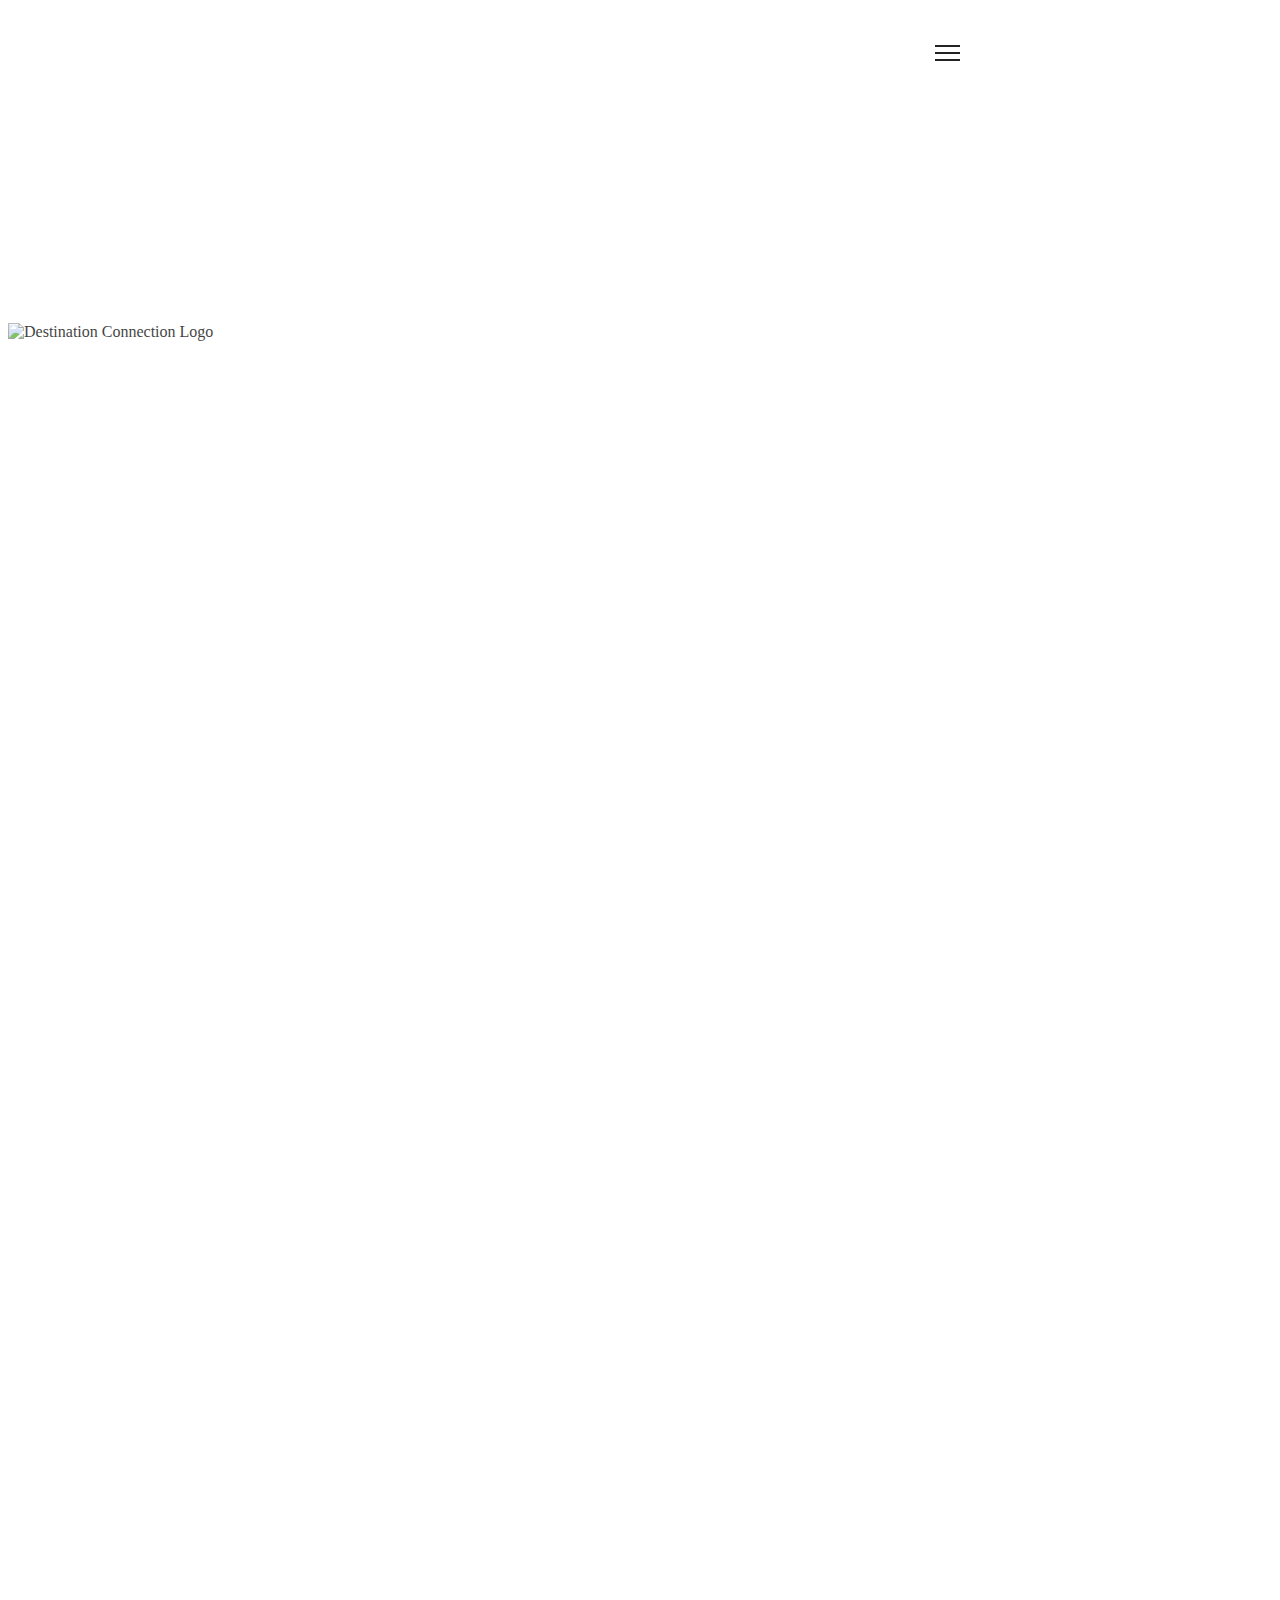
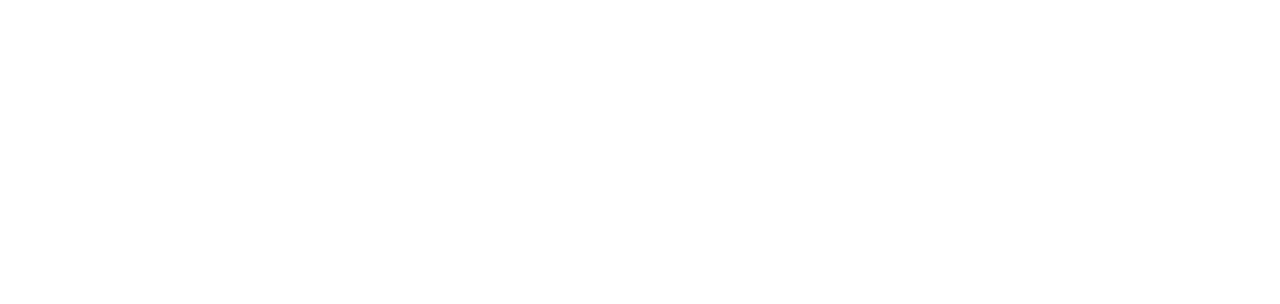
==== commit a0f18d87: "emails" ====
--- a/index.html
+++ b/index.html
@@ -143,6 +143,12 @@
         </div>
         <p id="review-creator"></p>
       </div>
+      <a  href="https://destinationconnection.services/connect">
+        <button 
+        class="btn btn-primary button-center">
+         Connect
+        </button>
+      </a>
       <div>
         <img
           alt="Destination Connection Logo"
@@ -162,7 +168,7 @@
         </p>
   
         <p class="info-content info-email">
-          <a class="info" href="mailto: shawn@destinationconnection.services">
+          <a class="info" href="mailto: connect@destinationconnection.services">
             connect@destinationconnection.services</a
           >
         </p>
--- a/Assets/style.css
+++ b/Assets/style.css
@@ -10,7 +10,7 @@
   background-size: cover;
   background-position: center;
   background-attachment: fixed;
-  /* height: 100vh; */
+  height: 100vh;
 }
 
 nav {
@@ -120,6 +120,19 @@
   text-align: center;
 }
 
+@font-face {
+  font-family: myFirstFont;
+  src: url(WalkwayBold.ttf);
+}
+
+h3 {
+  font-family: myFirstFont;
+  padding-top: 15px;
+  font-size: 30px;
+  /* font-family: "Playfair Display SC", serif; */
+  color: rgb(121, 46, 143);
+}
+
 .section-header {
   font-size: 50px;
   color: rgb(121, 46, 143);
@@ -129,7 +142,8 @@
   padding-top: 30vh;
   text-align: center;
   font-size: 50px;
-  font-family: "Playfair Display SC", serif;
+  /* font-family: "Playfair Display SC", serif; */
+  font-family: myFirstFont;
   color: rgb(197, 197, 197);
 }
 
@@ -145,12 +159,6 @@
   padding: 12px
 }
 
-h3 {
-  padding-top: 15px;
-  font-size: 30px;
-  font-family: "Playfair Display SC", serif;
-  color: rgb(121, 46, 143);
-}
 
 .logo-line {
   border-top: 1px solid rgb(121, 46, 143);
@@ -390,7 +398,8 @@
   font-size: 25px;
   color:rgb(121, 46, 143); 
   font-style: italic;
-  font-family: "Playfair Display SC", serif;
+  /* font-family: "Playfair Display SC", serif; */
+  font-family: myFirstFont;
   text-align: center;
   margin-top: 25px;
 }
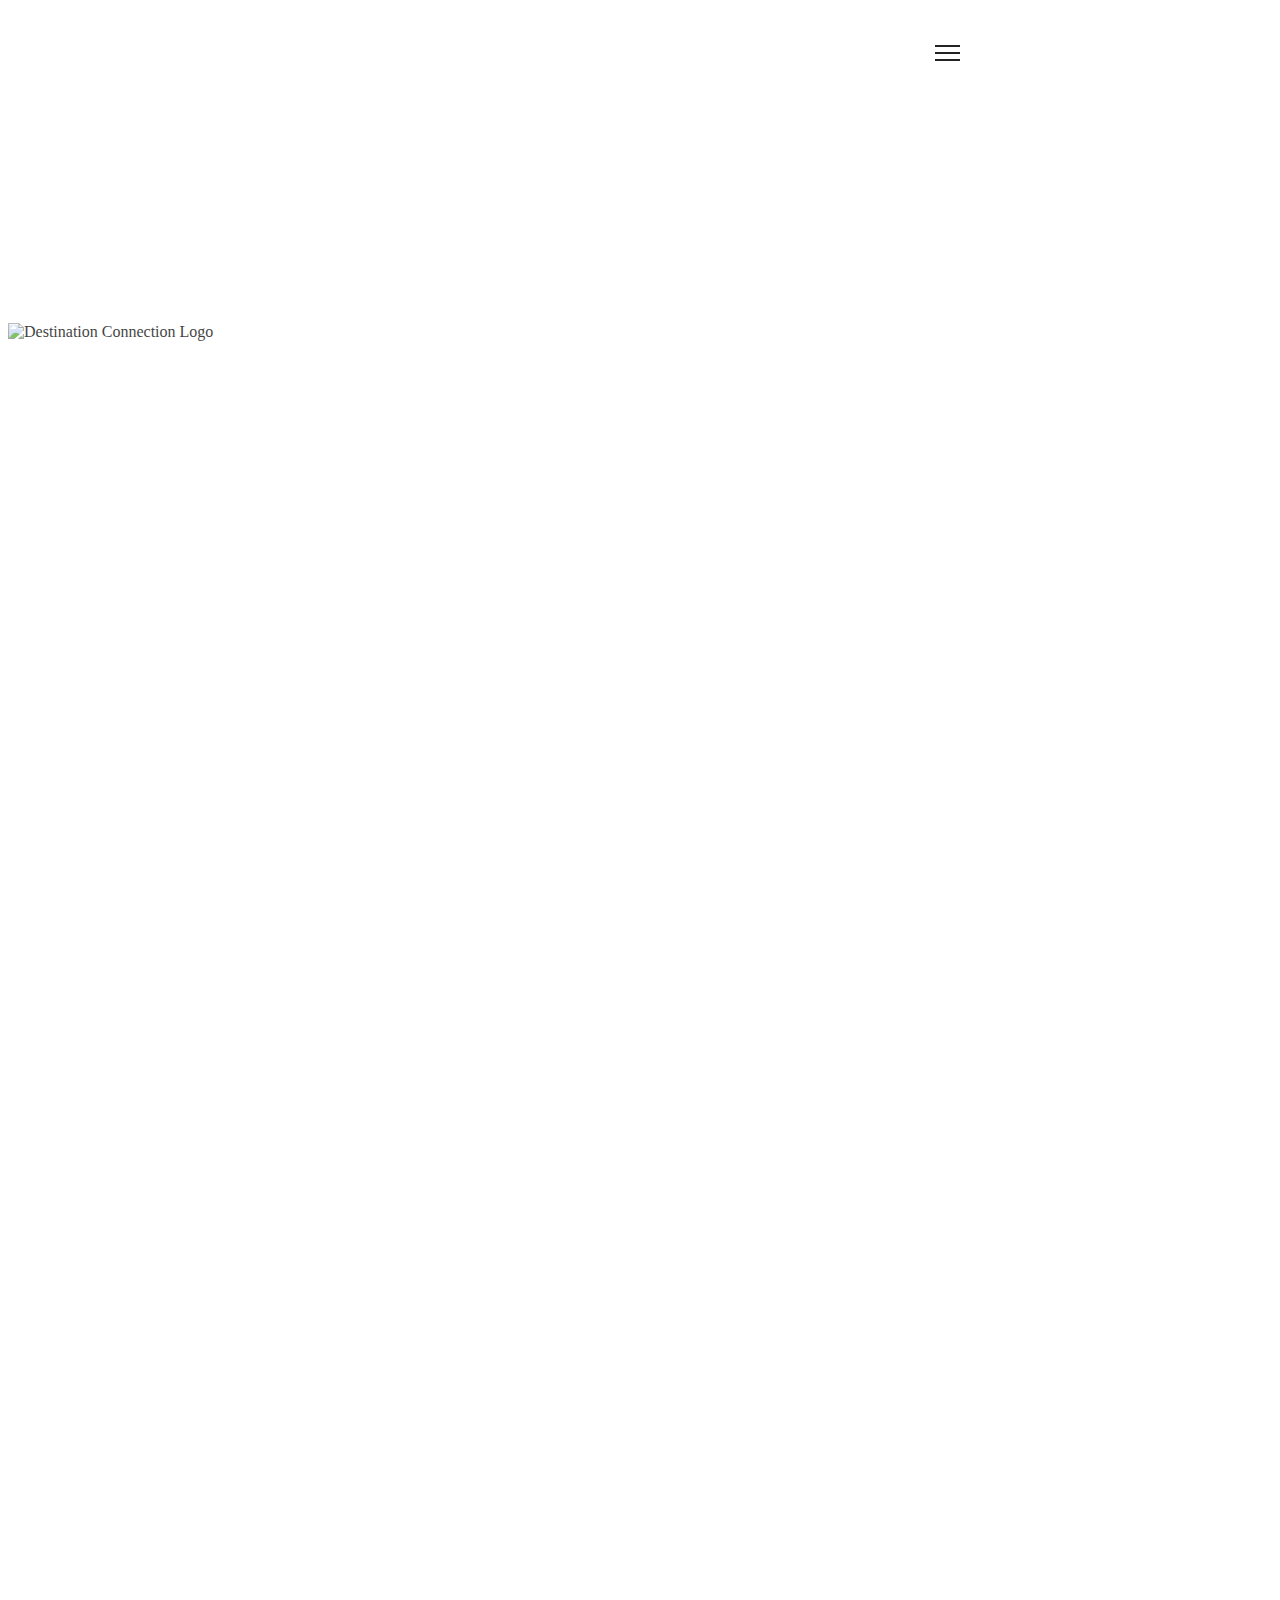
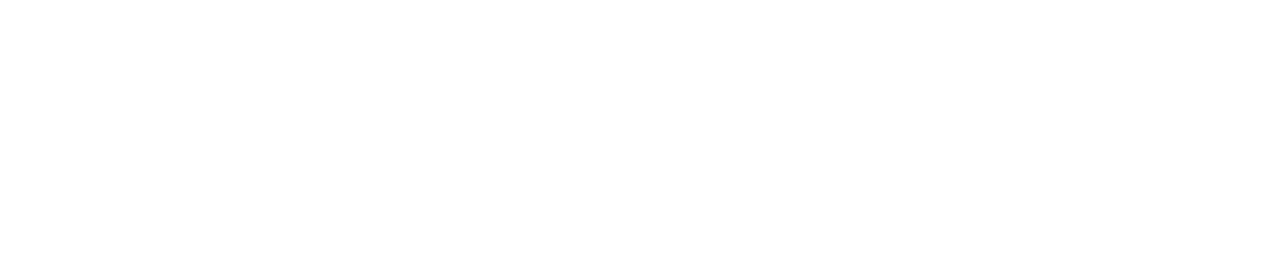
==== commit 2e0f550f: "nav, form, and style updates" ====
--- a/index.html
+++ b/index.html
@@ -80,6 +80,13 @@
             </li>
             <li class="nav-item full">
               <a
+                href="https://destinationconnection.services/SpecialEventConnection"
+                class="nav-link"
+                >Special Event Connection</a
+              >
+            </li>
+            <li class="nav-item full">
+              <a
                 href="https://destinationconnection.services/founder"
                 class="nav-link"
                 >Founder</a
@@ -88,13 +95,6 @@
             <li class="nav-item full">
               <a href="https://destinationconnection.services/connect" 
               class="nav-link">Connect</a>
-            </li>
-            <li class="nav-item full">
-              <a
-                href="https://destinationconnection.services/SpecialEventConnection"
-                class="nav-link"
-                >Special Event & Wedding Connection</a
-              >
             </li>
           </ul>
         </div>
@@ -160,6 +160,7 @@
 
     <footer>
       <div id="contact-info" class="foot">
+        <p class="info-content info-footer">PO Box 2649</p>
         <p class="info-content info-footer">1560 Martin Lane</p>
         <p class="info-content info-footer">Jackson, WY 83001</p>
         <hr class="footer-line" />
--- a/Assets/style.css
+++ b/Assets/style.css
@@ -123,14 +123,15 @@
 @font-face {
   font-family: myFirstFont;
   src: url(WalkwayBold.ttf);
-}
+} 
 
 h3 {
   font-family: myFirstFont;
-  padding-top: 15px;
+  /* padding-top: 15px; */
   font-size: 30px;
   /* font-family: "Playfair Display SC", serif; */
   color: rgb(121, 46, 143);
+  text-align: center;
 }
 
 .section-header {
@@ -156,7 +157,10 @@
 
 .purple-text {
   text-align: center;
-  padding: 12px
+  /* padding: 12px; */
+  color: rgb(121, 46, 143);
+  font-size: 20px;
+  font-weight: bold ;
 }
 
 
@@ -174,11 +178,6 @@
   width: 75%;
   margin-left: auto;
   margin-right: auto;
-}
-
-.purple-text {
-  color: rgb(121, 46, 143);
-  font-size: 18px;
 }
 
 .info-name {
@@ -228,9 +227,9 @@
   text-decoration: none;
 }
 
-#email-input {
+.form-space{
   margin-top: 5px;
-  margin-bottom: 5px;
+  /* margin-bottom: 5px; */
 }
 
 input,
@@ -377,10 +376,19 @@
   text-decoration: none !important;
 }
 
+/* .service-header {
+  font-style: italic;
+  text-align: center;
+} */
+
 .services {
-  padding-top: 10vh;
   padding-left: 12px ;
   padding-right: 12px ;
+  text-align: center;
+}
+
+.group-connection-row {
+  margin-top: 10vh ;
 }
 
 .service-list {
@@ -622,6 +630,10 @@
   .content {
     height: auto;
     padding-bottom: 1vh;
+  }
+
+  .purple-text {
+    font-size: 18px;
   }
 
   #connect {
@@ -670,6 +682,9 @@
     .connect-left {
       font-size: 1rem;
     }
+    .connect-left-div {
+      margin-top: 10vh;
+    }
 }
 
 @media screen and (max-width: 450px) {
